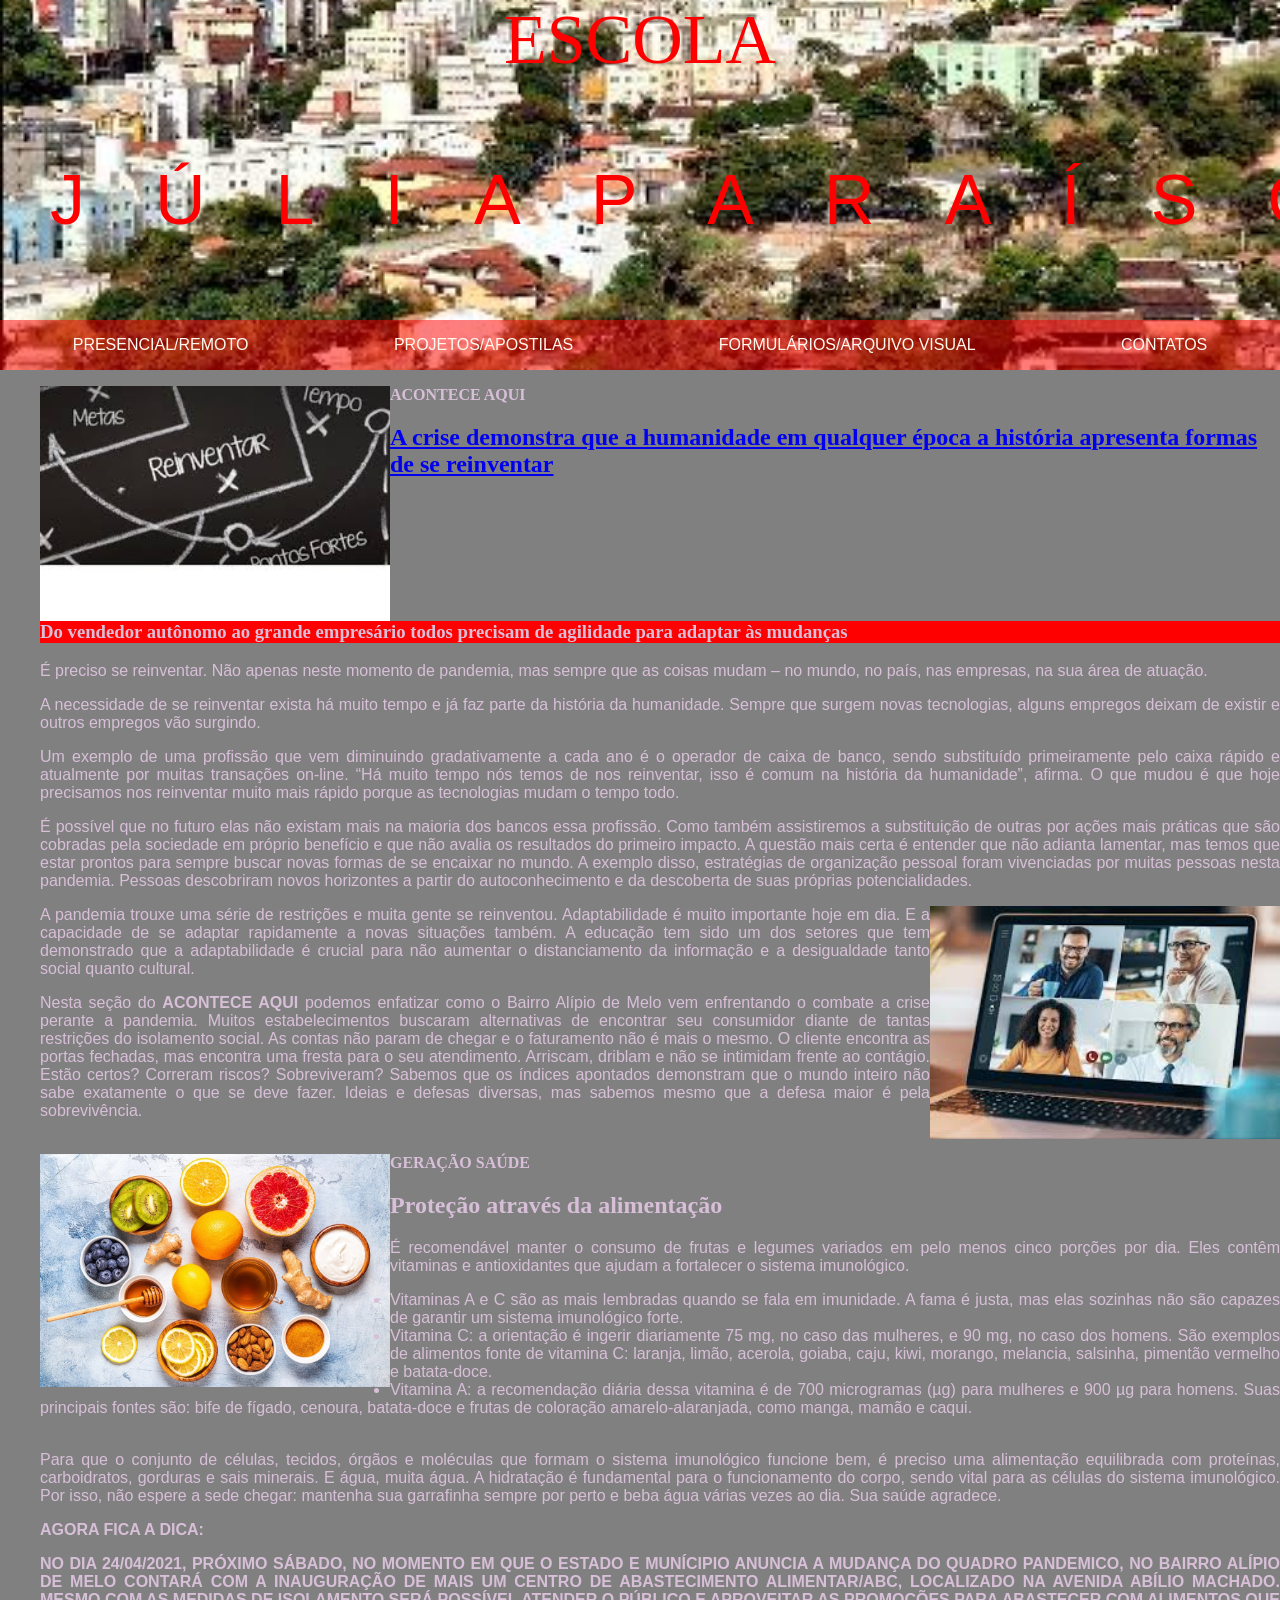
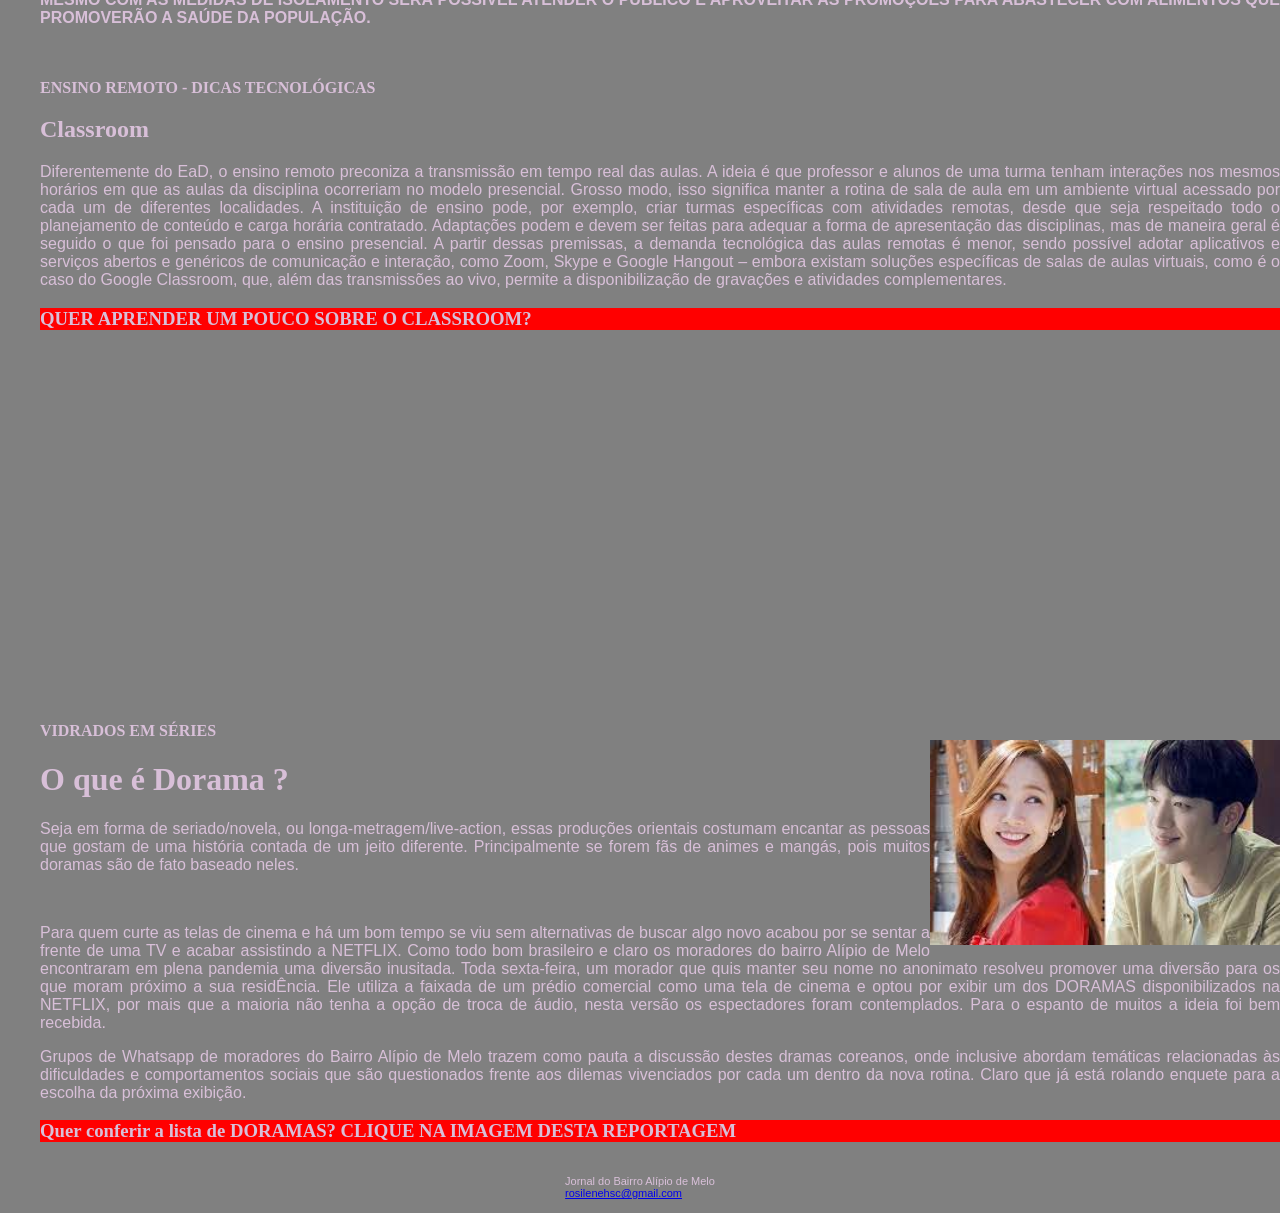
==== index.html @ 68578845 "ALTERAÇÃO NOME DO SITE E TÍTULO DO PROJETO" ====
<!DOCTYPE html>
<html>
    <head>
        <meta charset="UTF-8">
        <meta name="viewport" content="width=device-width, initial-scale=1">
        <title>EMJPA</title>
        <link rel="stylesheet" href="./styles.css" type="text/css">
    </head>
    <body>
        <!-- cabeçalho da página-->
        <header class="header">
            <div class="logo">
                <spanPORTFÓLIO VIRTUAL<BR>ESCOLA</span>
                <ul  class="mov" >
                    
                    <li>J</li>
                    <li>Ú</li>
                    <li>L</li>
                    <li>I</li>
                    <li>A</li>
                    <br>
                    <li>P</li>
                    <li>A</li>
                    <li>R</li>
                    <li>A</li>
                    <li>Í</li>
                    <li>S</li>
                    <li>O</li>
                </ul>
            </div>
            <nav class="menu">
                <ul>
                    <li><a href="#secao1">PRESENCIAL/REMOTO</a></li>
                    <li><a href="#secao2">PROJETOS/APOSTILAS</a></li>
                    <li><a href="#secao3">FORMULÁRIOS/ARQUIVO VISUAL</a></li>
                    <li><a href="#secao4">CONTATOS</a></li>
                    
                </ul> 
            </nav>  <!--Menu da página-->
        </header>

        <!--Conteúdo Principal da Página-->
        <main>
        <ul>
            <section id="secao1"><strong>ACONTECE AQUI</strong> 

                <div class="alinharElementoAEsquerda">
                    <img src="img/jornal reiventar.jfif" aling="alinharElementoAEsquerda" />
                </div>
                    <a href="https://www.correiobraziliense.com.br/euestudante/trabalho-e-formacao/2021/01/4902295-conheca-as-profissoes-em-alta-mais-impulsionadas-pela-pandemia.html">    
                        <h1>A crise demonstra que a humanidade em qualquer época a história apresenta formas de se reinventar</h1>
                    </a>
                    <h3>Do vendedor autônomo ao grande empresário todos precisam de agilidade para adaptar às mudanças</h3>
                    <p>É preciso se reinventar. Não apenas neste momento de pandemia, mas sempre que as coisas mudam – no mundo, no país, nas empresas, na sua área de atuação.</p>
                    <p>A necessidade de se reinventar exista há muito tempo e já faz parte da história da humanidade.
                    Sempre que surgem novas tecnologias, alguns empregos deixam de existir e outros empregos vão surgindo.</p>
                    <p>Um exemplo de uma profissão que vem diminuindo gradativamente a cada ano é o operador de caixa de banco, sendo substituído primeiramente pelo caixa rápido e atualmente por muitas transações on-line.
                    “Há muito tempo nós temos de nos reinventar, isso é comum na história da humanidade”, afirma. O que mudou é que hoje precisamos nos reinventar muito mais rápido porque as tecnologias mudam o tempo todo. </p>
                    <p>É possível que no futuro elas não existam mais na maioria dos bancos essa profissão. Como também assistiremos a substituição de outras por ações mais práticas que são cobradas pela sociedade em próprio benefício e que não avalia os resultados do primeiro impacto.
                    A questão mais certa é entender que não adianta lamentar, mas temos que estar prontos para sempre buscar novas formas de se encaixar no mundo. A exemplo disso, estratégias de organização pessoal foram vivenciadas por muitas pessoas nesta pandemia. Pessoas descobriram novos horizontes a partir do autoconhecimento e da descoberta de suas próprias potencialidades.</p>
                    <img src="img/jornal reiventar 2.jfif" aling="alinharElementoADireita"/>
                    <p>A pandemia trouxe uma série de restrições e muita gente se reinventou.
                    Adaptabilidade é muito importante hoje em dia. E a capacidade de se adaptar rapidamente a novas situações também. 
                    A educação tem sido um dos setores que tem demonstrado que a adaptabilidade é crucial para não aumentar o distanciamento da informação e a desigualdade tanto social quanto cultural.</p>
                    <p>Nesta seção do <strong>ACONTECE AQUI</strong> podemos enfatizar como o Bairro Alípio de Melo vem enfrentando o combate a crise perante a pandemia. Muitos estabelecimentos buscaram alternativas de encontrar seu consumidor diante de tantas restrições do isolamento social.
                    As contas não param de chegar e o faturamento não é mais o mesmo. O cliente encontra as portas fechadas, mas encontra uma fresta para o seu atendimento. Arriscam, driblam e não se intimidam frente ao contágio. Estão certos? Correram riscos? Sobreviveram?
                    Sabemos que os índices apontados demonstram que o mundo inteiro não sabe exatamente o que se deve fazer. Ideias e defesas diversas, mas sabemos mesmo que a defesa maior é pela sobrevivência.</p> 
                </section>

                <br>

                
            <section id="secao2"><strong>GERAÇÃO SAÚDE</strong>
                <div class="alinharElementoAEsquerda">
                    <a href="https://www.maeterra.com.br/alimenteamudanca/nutricao/7-dicas-para-ativar-a-imunidade-natural.html?gclsrc=aw.ds&&gclid=CjwKCAjw7diEBhB-EiwAskVi1wBB4KJpUrqCkae4dwaUxHjl8xmi_ydXGbV0v-B28-kMGLrq1vDW1BoCeTsQAvD_BwE">
                        <img src="img/alimentos-imunidade.jpg" aling="alinharElementoAEsquerda"/>
                    </a>
                </div>
                <h1>Proteção através da alimentação</h1>
                    <p>É recomendável manter o consumo de frutas e legumes variados em pelo menos cinco porções por dia. Eles contêm vitaminas e antioxidantes que ajudam a fortalecer o sistema imunológico.</p>
 
                    <li>  Vitaminas A e C são as mais lembradas quando se fala em imunidade. A fama é justa, mas elas sozinhas não são capazes de garantir um sistema imunológico forte. </li>
                     
                    <li>  Vitamina C: a orientação é ingerir diariamente 75 mg, no caso das mulheres, e 90 mg, no caso dos homens. São exemplos de alimentos fonte de vitamina C: laranja, limão, acerola, goiaba, caju, kiwi, morango, melancia, salsinha, pimentão vermelho e batata-doce.</li>
                     
                    <li>  Vitamina A: a recomendação diária dessa vitamina é de 700 microgramas (µg) para mulheres e 900 µg para homens. Suas principais fontes são: bife de fígado, cenoura, batata-doce e frutas de coloração amarelo-alaranjada, como manga, mamão e caqui. </li>
                     
                    <br>
                    <p>  Para que o conjunto de células, tecidos, órgãos e moléculas que formam o sistema imunológico funcione bem, é preciso uma alimentação equilibrada com proteínas, carboidratos, gorduras e sais minerais. 
                     
                    E água, muita água. A hidratação é fundamental para o funcionamento do corpo, sendo vital para as células do sistema imunológico. Por isso, não espere a sede chegar: mantenha sua garrafinha sempre por perto e beba água várias vezes ao dia. Sua saúde agradece.</p>
                    <p><strong>AGORA FICA A DICA:</strong></p>
                    <p><strong>NO DIA 24/04/2021, PRÓXIMO SÁBADO, NO MOMENTO EM QUE O ESTADO E MUNÍCIPIO ANUNCIA A MUDANÇA DO QUADRO PANDEMICO, NO BAIRRO ALÍPIO DE MELO CONTARÁ COM A INAUGURAÇÃO DE MAIS UM CENTRO DE ABASTECIMENTO ALIMENTAR/ABC, LOCALIZADO NA AVENIDA ABÍLIO MACHADO.
                        MESMO COM AS MEDIDAS DE ISOLAMENTO SERÁ POSSÍVEL ATENDER O PÚBLICO E APROVEITAR AS PROMOÇÕES PARA ABASTECER COM ALIMENTOS QUE PROMOVERÃO A SAÚDE DA POPULAÇÃO.
                    </strong></p>
                </section>
               
                <br> <br>

            <section id="secao3"><strong> ENSINO REMOTO - DICAS TECNOLÓGICAS</strong> 
                <h1>Classroom</h1>
                    <p>Diferentemente do EaD, o ensino remoto preconiza a transmissão em tempo real das aulas. A ideia é que professor e alunos de uma turma tenham interações nos mesmos horários em que as aulas da disciplina ocorreriam no modelo presencial. Grosso modo, isso significa manter a rotina de sala de aula em um ambiente virtual acessado por cada um de diferentes localidades.

                    A instituição de ensino pode, por exemplo, criar turmas específicas com atividades remotas, desde que seja respeitado todo o planejamento de conteúdo e carga horária contratado. Adaptações podem e devem ser feitas para adequar a forma de apresentação das disciplinas, mas de maneira geral é seguido o que foi pensado para o ensino presencial.
                    
                    A partir dessas premissas, a demanda tecnológica das aulas remotas é menor, sendo possível adotar aplicativos e serviços abertos e genéricos de comunicação e interação, como Zoom, Skype e Google Hangout – embora existam soluções específicas de salas de aulas virtuais, como é o caso do Google Classroom, que, além das transmissões ao vivo, permite a disponibilização de gravações e atividades complementares.</p>
                    
                    <h3>QUER APRENDER UM POUCO SOBRE O CLASSROOM?
                        <a href="https://www.youtube.com/channel/UC4iYGmv2Z0YTS4i7LQANoNw">CLIQUE AQUI</a> </h3>
              
                    
                    <iframe width="560" height="315" src="https://www.youtube.com/embed/dgn2TLfT-yI" title="YouTube video player" frameborder="0" allow="accelerometer; autoplay; clipboard-write; encrypted-media; gyroscope; picture-in-picture" allowfullscreen></iframe>

                    <br> <br><br> <br>



            </section>
                
            <section id="secao4"> <strong>VIDRADOS EM SÉRIES</strong> 
                <div class="alinharElementoADireita">
                    <a href="https://www.aficionados.com.br/melhores-doramas-romanticos/">
                        <img src="img/DORAMA.jfif" aling="alinharElementoADireita"/>
                    </a>
                </div>
            </section>
                <h1>O que é Dorama ?</h1>
                <p>Seja em forma de seriado/novela, ou longa-metragem/live-action, essas produções orientais costumam encantar as pessoas que gostam de uma história contada de um jeito diferente. Principalmente se forem fãs de animes e mangás, pois muitos doramas são de fato baseado neles.</p>
                <br>
                <p>Para quem curte as telas de cinema e há um bom tempo se viu sem alternativas de buscar algo novo acabou por se sentar a frente de uma TV e acabar assistindo a NETFLIX. Como todo bom brasileiro e claro os moradores do bairro Alípio de Melo encontraram em plena pandemia uma diversão
                inusitada. Toda sexta-feira, um morador que quis manter seu nome no anonimato resolveu promover uma diversão para os que moram próximo a sua residÊncia. Ele utiliza a faixada de um prédio comercial como uma tela de cinema e optou por exibir um dos DORAMAS disponibilizados na NETFLIX, 
                por mais que a maioria não tenha a opção de troca de áudio, nesta versão os espectadores foram contemplados. Para o espanto de muitos a ideia foi bem recebida.  
                </p>
                <p>Grupos de Whatsapp de moradores do Bairro Alípio de Melo trazem como pauta a discussão destes dramas coreanos, onde inclusive abordam temáticas relacionadas às dificuldades e comportamentos sociais que são questionados frente aos dilemas vivenciados por cada um dentro da nova rotina.
                Claro que já está rolando enquete para a escolha da próxima exibição.  </p>
                <h3>Quer conferir a lista de DORAMAS? CLIQUE NA IMAGEM DESTA REPORTAGEM
                <a href="https://doramaresenhas.com/2020/11/09/doramas-dublados-no-netflix-as-boas-e-as-que-podem-melhorar/">CLIQUE AQUI</a> </h3>
        </ul>
        </main>

                
        <!--Rodapé de página-->
        <footer>
            
            <p>Jornal do Bairro Alípio de Melo <br>
            <a href="mailto:rosilenehsc@gmail.com">rosilenehsc@gmail.com</a></p>
        </footer>
       
    </body>

</html>
---- styles.css ----
body{
    width: 100%;
    height: 100%;
    margin: 0;
    padding: 0;
    background-color: gray;
    color: thistle;
}

header{
    width: 100%;
    height: 50%;
    min-height: 50px;
    background-image:url(img/Alipio\ de\ Melo.jpg) ;
    background-size: cover;
    background-position: center;
    display: flex;
    flex-direction: column;
    position: relative;
}
nav{
    width: 100%;
    display: flex;
    align-items: center;
    justify-content: space-between;
    background-color: rgba(255,0,0, 0.5);
}
nav ul{
    box-sizing: border-box;
    display: flex;
    padding: 0;
    list-style-type: none;
    width: 100%;
    flex-direction: row;
    justify-content: space-around;
    
}
nav ul li a {
    text-decoration:none ;
    color:floralwhite;
}
nav ul li a:hover{
    cursor: pointer;
    color:blue; 
    border-bottom: 2px solid blue;
}
header section {
    display: flex;
    align-items: center;
    justify-content: center;
    height: cal(100%-50px);
}
.logo{
    text-align: center;
    font-family:cursive Verdana;
    color: red ;
    text-shadow: 75px red;
    font-size: 70px;
}
.mov {
    display:flex;
}
.mov li{
    display: flex;
    align-items: center;
    list-style: none;
    color:red;
    font-size: 70px;
    letter-spacing: 50px;
    padding: 10px;
    animation:delay 0.5s  linear infinite;
}
@keyframes delay{
    0%{
        color: red;
        text-shadow: none;
    }
    50%{
        color: red;
        text-shadow: none;
    }
    100%{
        color: silver;
        text-shadow: 0 0 7px silver, 0 0 50px gold;
    }
}
ul mov li:nth-child(1){
    animation-delay:0s;
}
ul mov li:nth-child(2){
    animation-delay:0.5s;
}
ul mov li:nth-child(3){
    animation-delay: 1.0s;
}
ul mov li:nth-child(4){
    animation-delay: 1.5s;
}
ul mov li:nth-child(5){
    animation-delay: 2.0s;
}
ul mov li:nth-child(6){
    animation-delay: 2.5s;
}
ul mov li:nth-child(7){
    animation-delay: 3.0s;
}
ul mov li:nth-child(8){
    animation-delay: 3.5s;
}
ul mov li:nth-child(9){
    animation-delay: 4.0s;
}
ul mov li:nth-child(10){
    animation-delay: 4.5s;
}
ul mov li:nth-child(11){
    animation-delay: 5.0s;
}
ul mov li:nth-child(12){
    animation-delay: 5.5s;
}

h1{
    text-decoration: none;
}
h1:hover{
    cursor: pointer;  
    color: red;
}

.aqui{
    background-color: red;
    border:black;
    box-sizing: border-box;
    display: flex;
    padding: 0;
    list-style-type: none;
    width: 100%;
    flex-direction: row;
    justify-content: space-around;
}
.aqui:hover{
    cursor: pointer;
    color:blue; 
    border-bottom: 2px solid blue;
}

.aqui p::after{
    content:counter(CLIQUE AQUI)
}
iframe:active{
    cursor: pointer;
}

.alinharElementoAEsquerda{
    float: left;
    padding-left: 0%;
    width: 350px;
}

img{
    float: right;
    padding: right 0; 
    width: 350px;
}

p{
    text-align: justify;
    font-family: 'Segoe UI', Tahoma, Geneva, Verdana, sans-serif;
}
li{
    text-align: justify;
    font-family: 'Segoe UI', Tahoma, Geneva, Verdana, sans-serif;
}
footer{
    background-color: grey;
    font-family: Verdana, Geneva, Tahoma, sans-serif;
    font-size: 11px;
    padding: 3px;
    align-items: center;
    display: flex;
    justify-content: center;
}
h3{
    width: 100%;
    display: flex;
    background-color: red;
       
}
h3 a {
    text-decoration:none ;
    color:red;
}
h3:hover{
    cursor: pointer;
    color:blue; 
    border-bottom: 2px solid rgb(148, 148, 160);
}
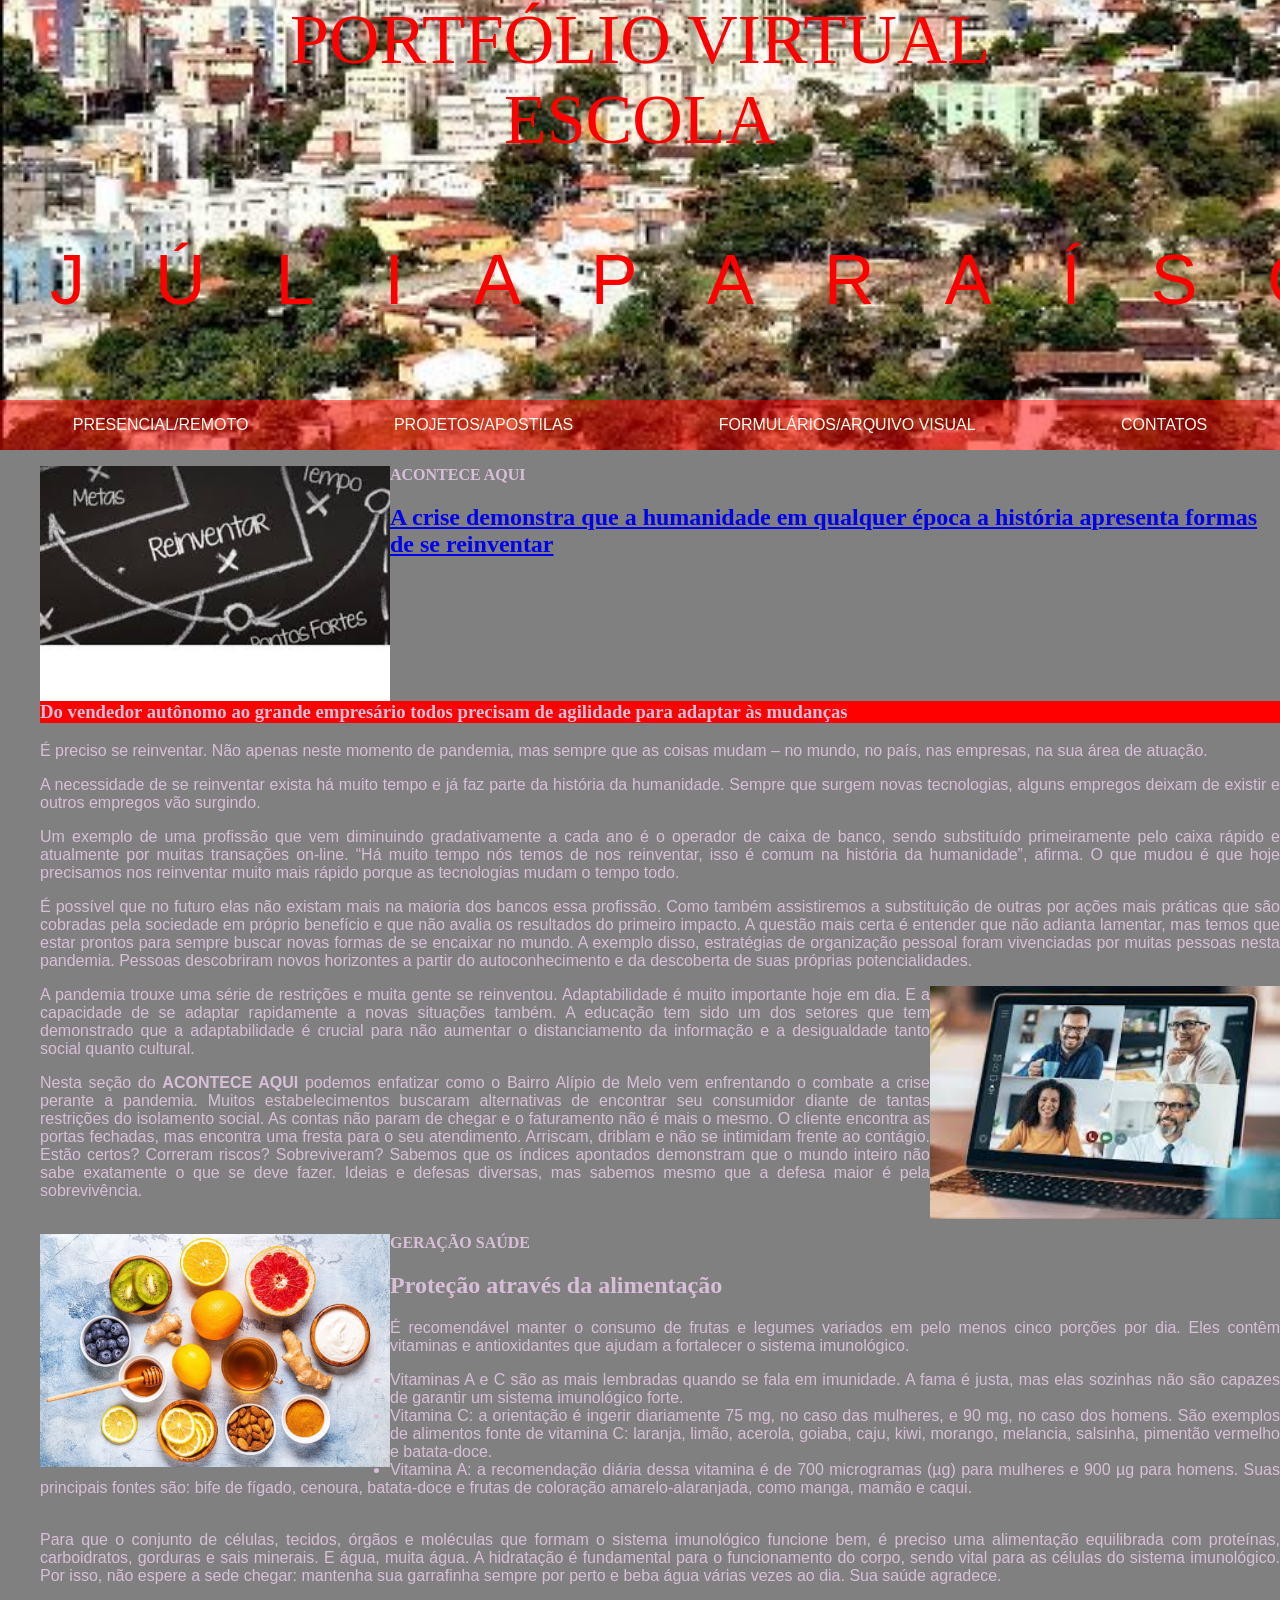
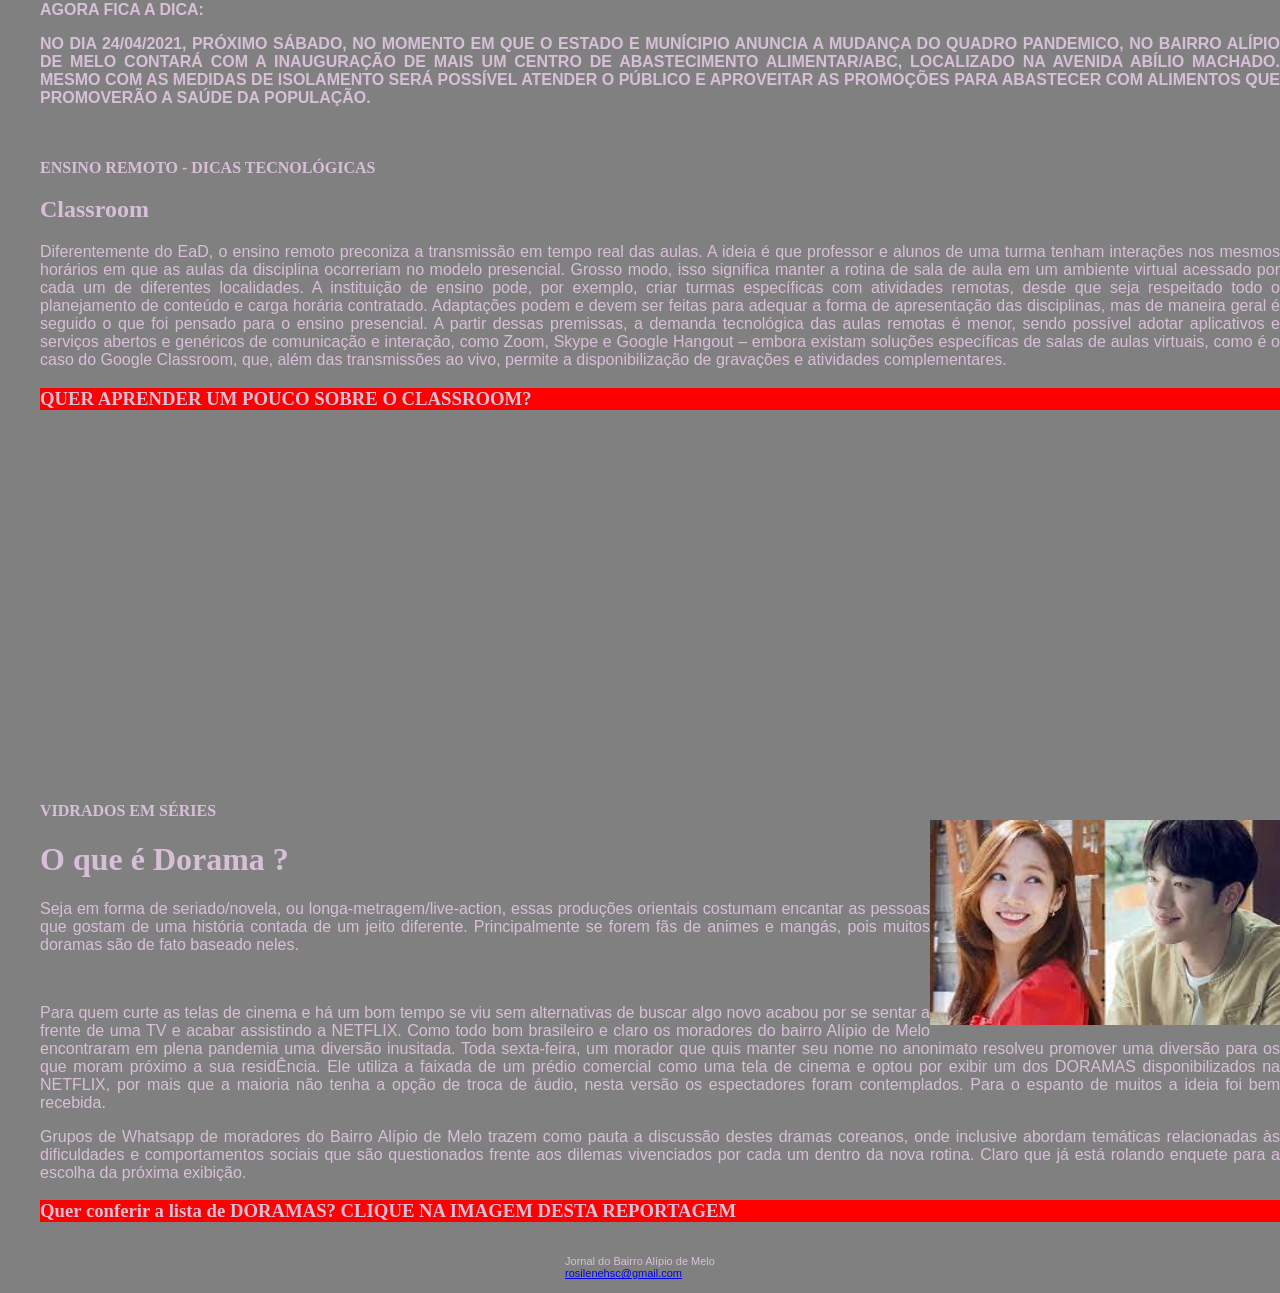
==== commit 5782a17c: "ERRO CÓGIDO DIGITADO ERRADO" ====
--- a/index.html
+++ b/index.html
@@ -10,7 +10,7 @@
         <!-- cabeçalho da página-->
         <header class="header">
             <div class="logo">
-                <spanPORTFÓLIO VIRTUAL<BR>ESCOLA</span>
+                <span>PORTFÓLIO VIRTUAL<BR>ESCOLA</span>
                 <ul  class="mov" >
                     
                     <li>J</li>
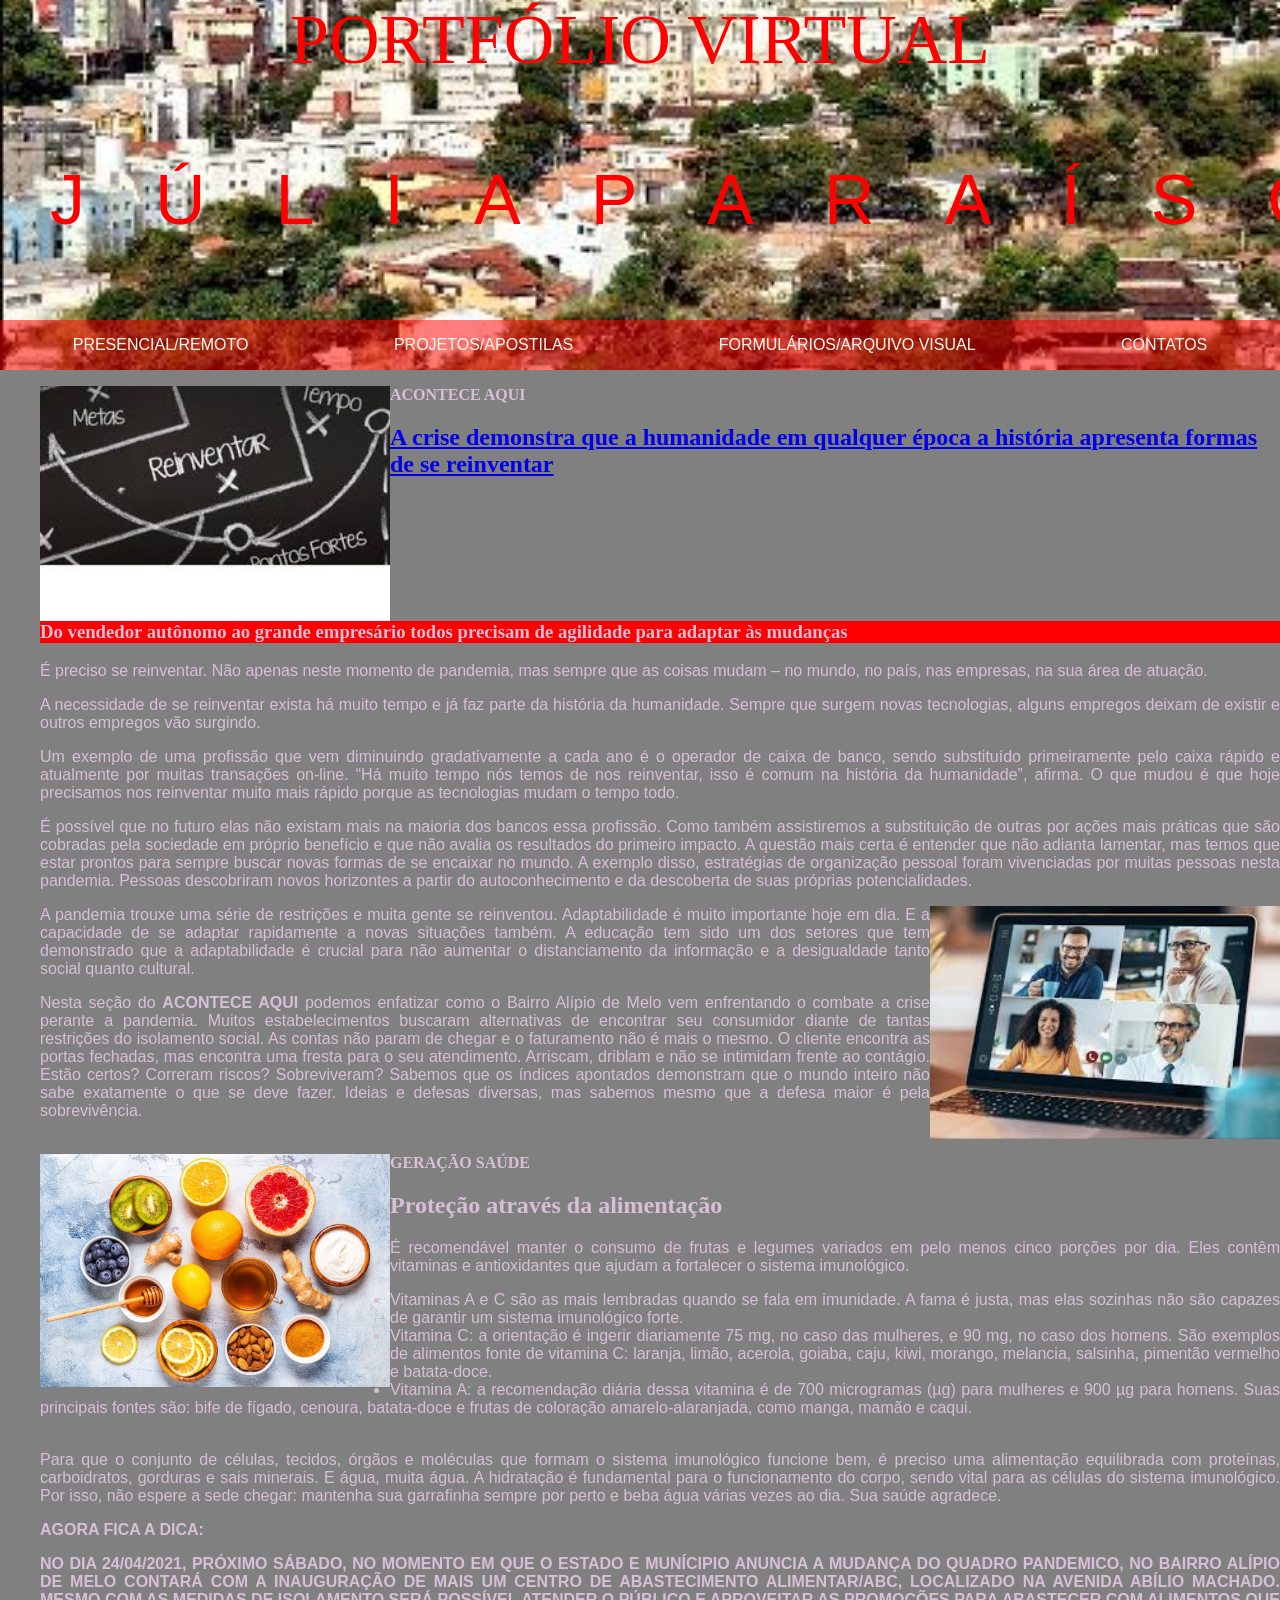
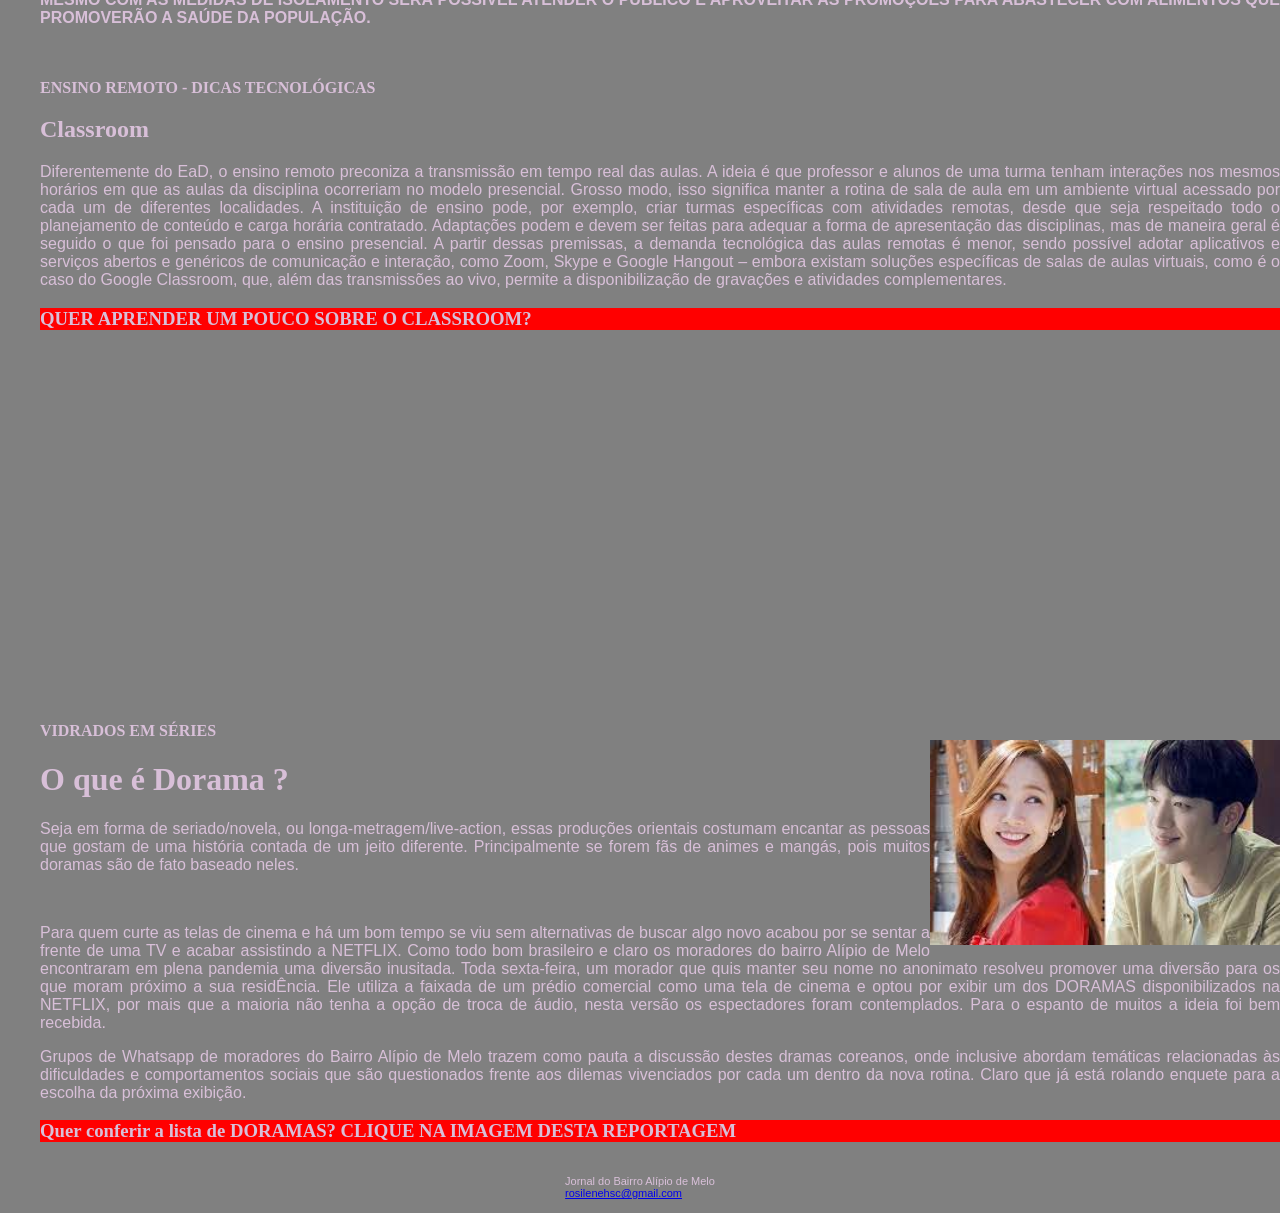
==== commit 79ff156c: "NOME DO PROJETO ALTERAÇÃO DEU ERRO" ====
--- a/index.html
+++ b/index.html
@@ -10,7 +10,7 @@
         <!-- cabeçalho da página-->
         <header class="header">
             <div class="logo">
-                <span>PORTFÓLIO VIRTUAL<BR>ESCOLA</span>
+                <span>PORTFÓLIO VIRTUAL</span>
                 <ul  class="mov" >
                     
                     <li>J</li>
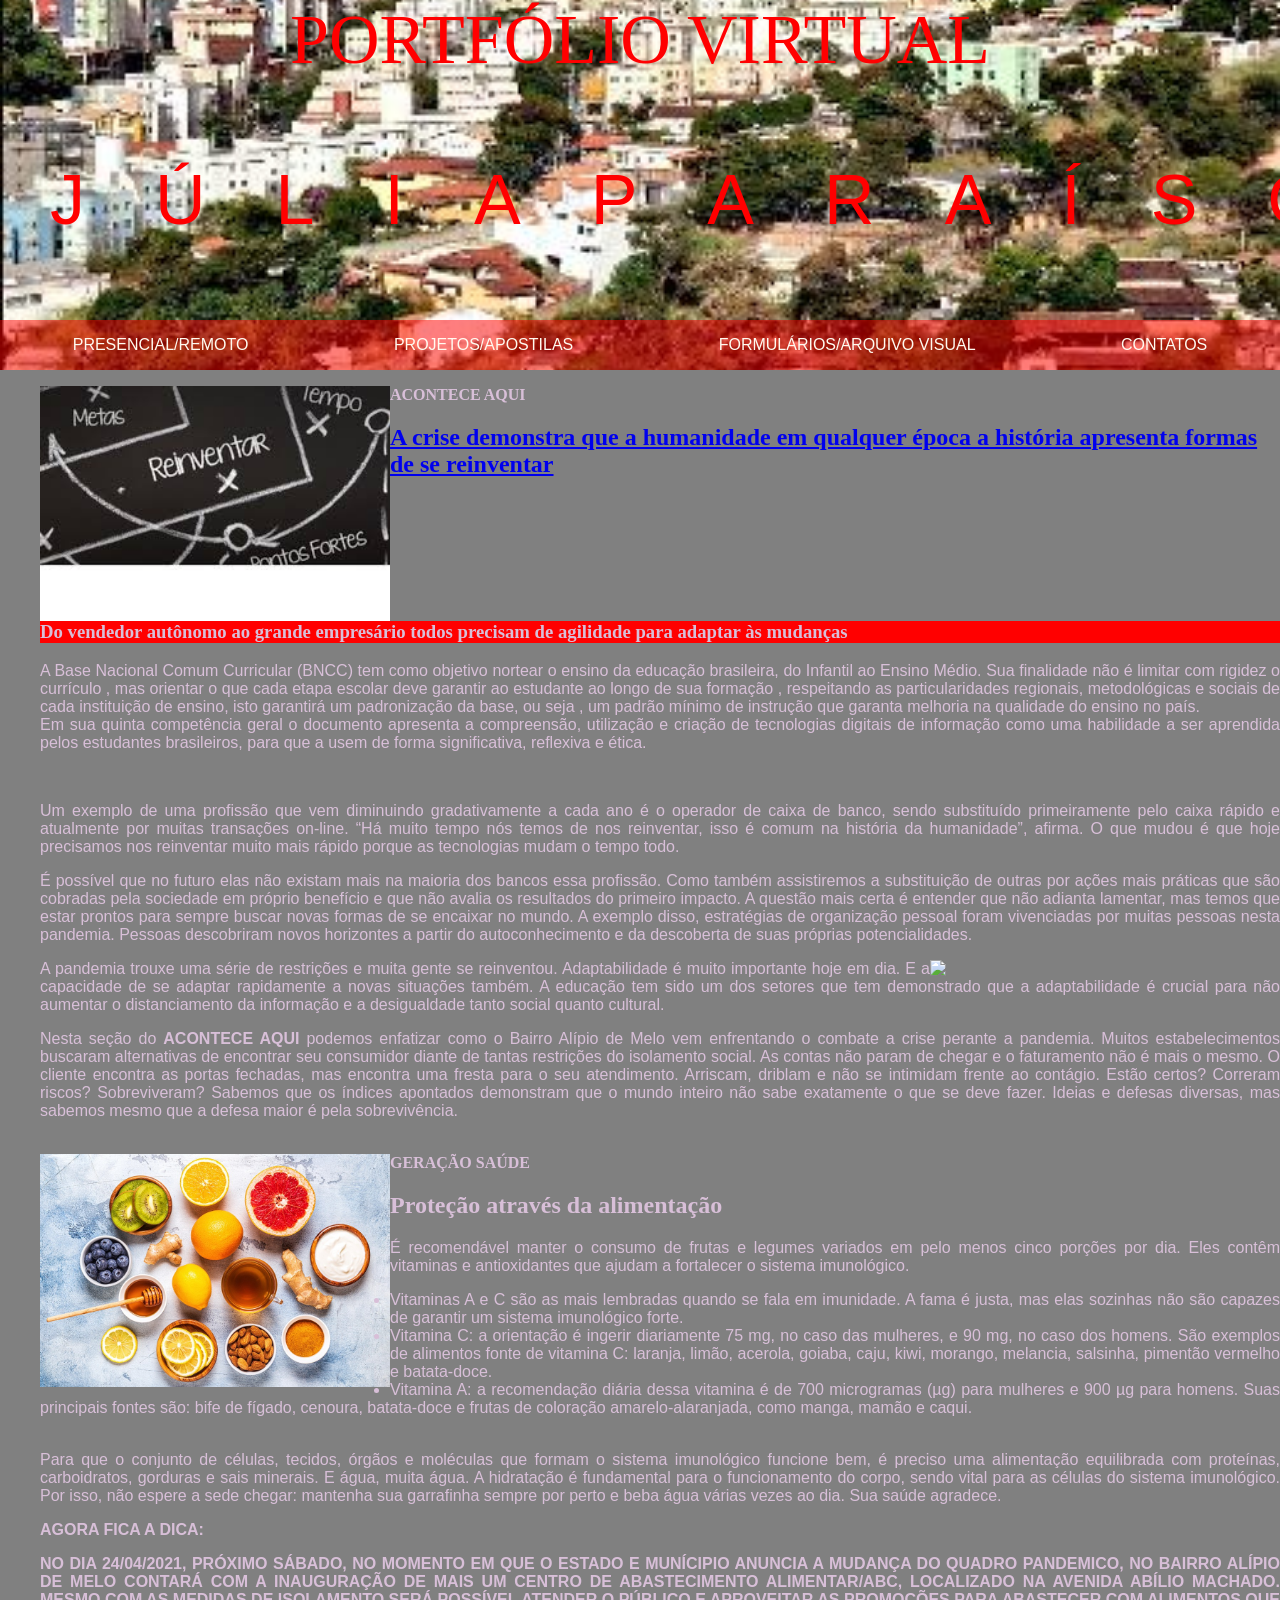
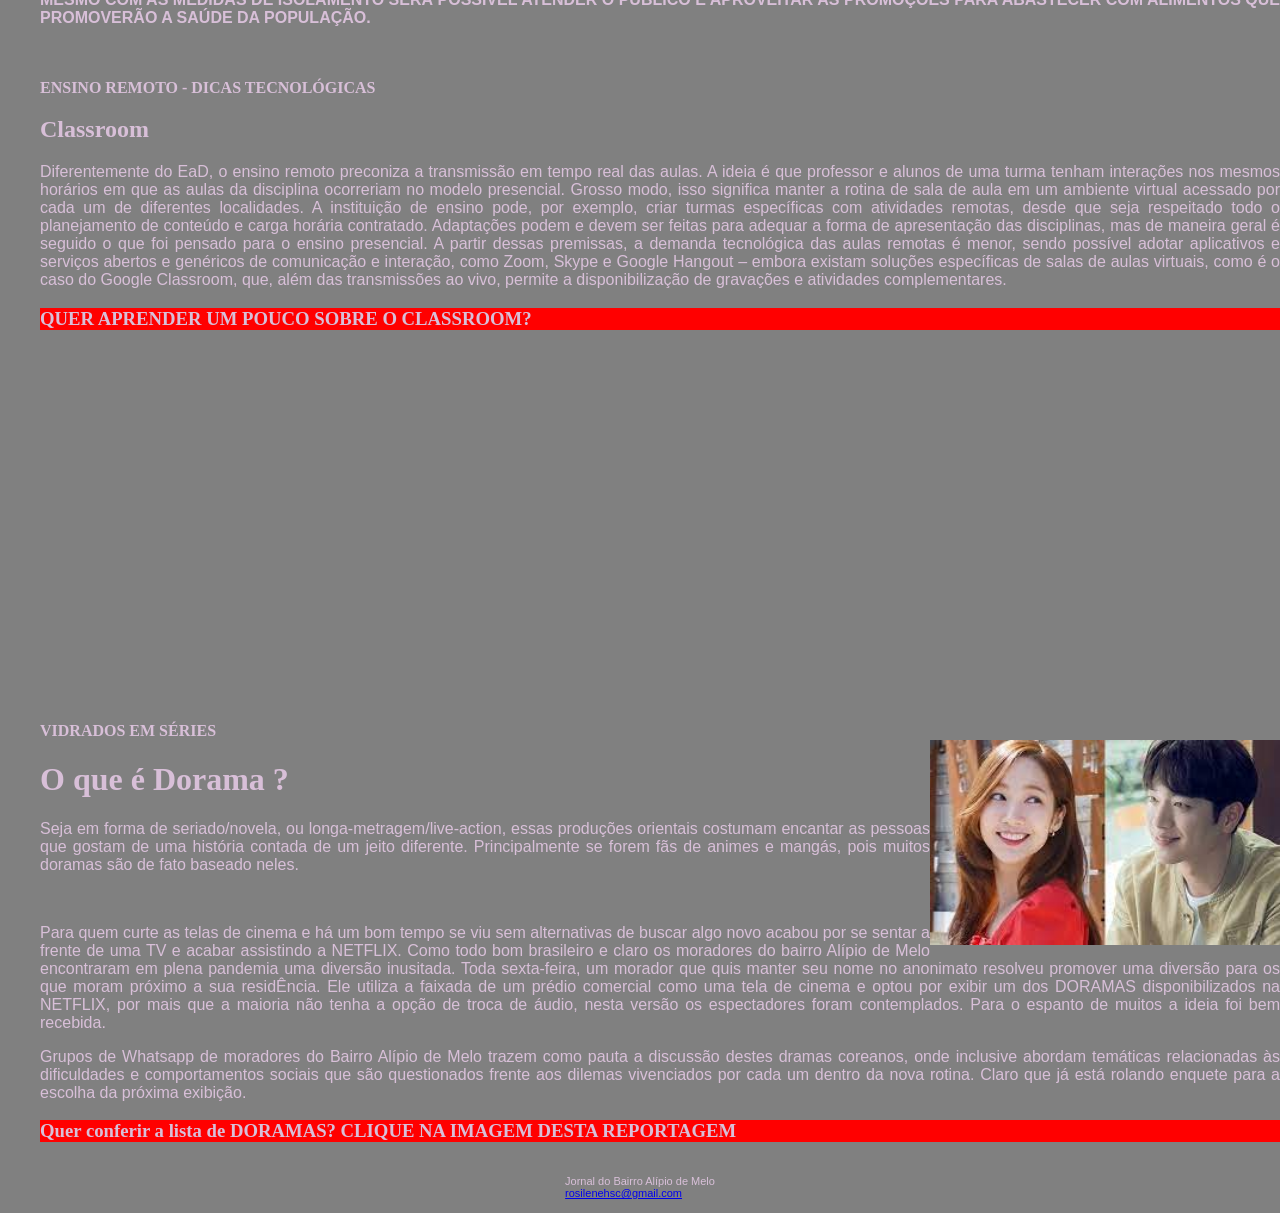
==== commit 66dcac29: "TEXTO ALTERAÇÃO" ====
--- a/index.html
+++ b/index.html
@@ -51,14 +51,24 @@
                         <h1>A crise demonstra que a humanidade em qualquer época a história apresenta formas de se reinventar</h1>
                     </a>
                     <h3>Do vendedor autônomo ao grande empresário todos precisam de agilidade para adaptar às mudanças</h3>
-                    <p>É preciso se reinventar. Não apenas neste momento de pandemia, mas sempre que as coisas mudam – no mundo, no país, nas empresas, na sua área de atuação.</p>
-                    <p>A necessidade de se reinventar exista há muito tempo e já faz parte da história da humanidade.
-                    Sempre que surgem novas tecnologias, alguns empregos deixam de existir e outros empregos vão surgindo.</p>
+                    <p>
+                A Base Nacional Comum Curricular (BNCC) tem como objetivo nortear o ensino da educação brasileira,
+                do Infantil ao Ensino Médio. Sua finalidade não é limitar com rigidez o currículo , mas orientar  
+                o que cada etapa escolar deve garantir ao estudante ao longo de  sua formação , respeitando as 
+                particularidades regionais, metodológicas e sociais de cada instituição de ensino, isto garantirá 
+                um padronização da base, ou seja , um padrão mínimo de instrução que garanta melhoria na qualidade 
+                do ensino no país. 
+                <br>
+                Em sua quinta competência geral o documento apresenta   a compreensão,  utilização  e criação de 
+                tecnologias digitais de informação como uma habilidade a ser aprendida pelos estudantes brasileiros,
+                para que a usem de forma significativa, reflexiva e ética. 
+                </P><br>
+
                     <p>Um exemplo de uma profissão que vem diminuindo gradativamente a cada ano é o operador de caixa de banco, sendo substituído primeiramente pelo caixa rápido e atualmente por muitas transações on-line.
                     “Há muito tempo nós temos de nos reinventar, isso é comum na história da humanidade”, afirma. O que mudou é que hoje precisamos nos reinventar muito mais rápido porque as tecnologias mudam o tempo todo. </p>
                     <p>É possível que no futuro elas não existam mais na maioria dos bancos essa profissão. Como também assistiremos a substituição de outras por ações mais práticas que são cobradas pela sociedade em próprio benefício e que não avalia os resultados do primeiro impacto.
                     A questão mais certa é entender que não adianta lamentar, mas temos que estar prontos para sempre buscar novas formas de se encaixar no mundo. A exemplo disso, estratégias de organização pessoal foram vivenciadas por muitas pessoas nesta pandemia. Pessoas descobriram novos horizontes a partir do autoconhecimento e da descoberta de suas próprias potencialidades.</p>
-                    <img src="img/jornal reiventar 2.jfif" aling="alinharElementoADireita"/>
+                    <img src="img/" aling="alinharElementoADireita"/>
                     <p>A pandemia trouxe uma série de restrições e muita gente se reinventou.
                     Adaptabilidade é muito importante hoje em dia. E a capacidade de se adaptar rapidamente a novas situações também. 
                     A educação tem sido um dos setores que tem demonstrado que a adaptabilidade é crucial para não aumentar o distanciamento da informação e a desigualdade tanto social quanto cultural.</p>
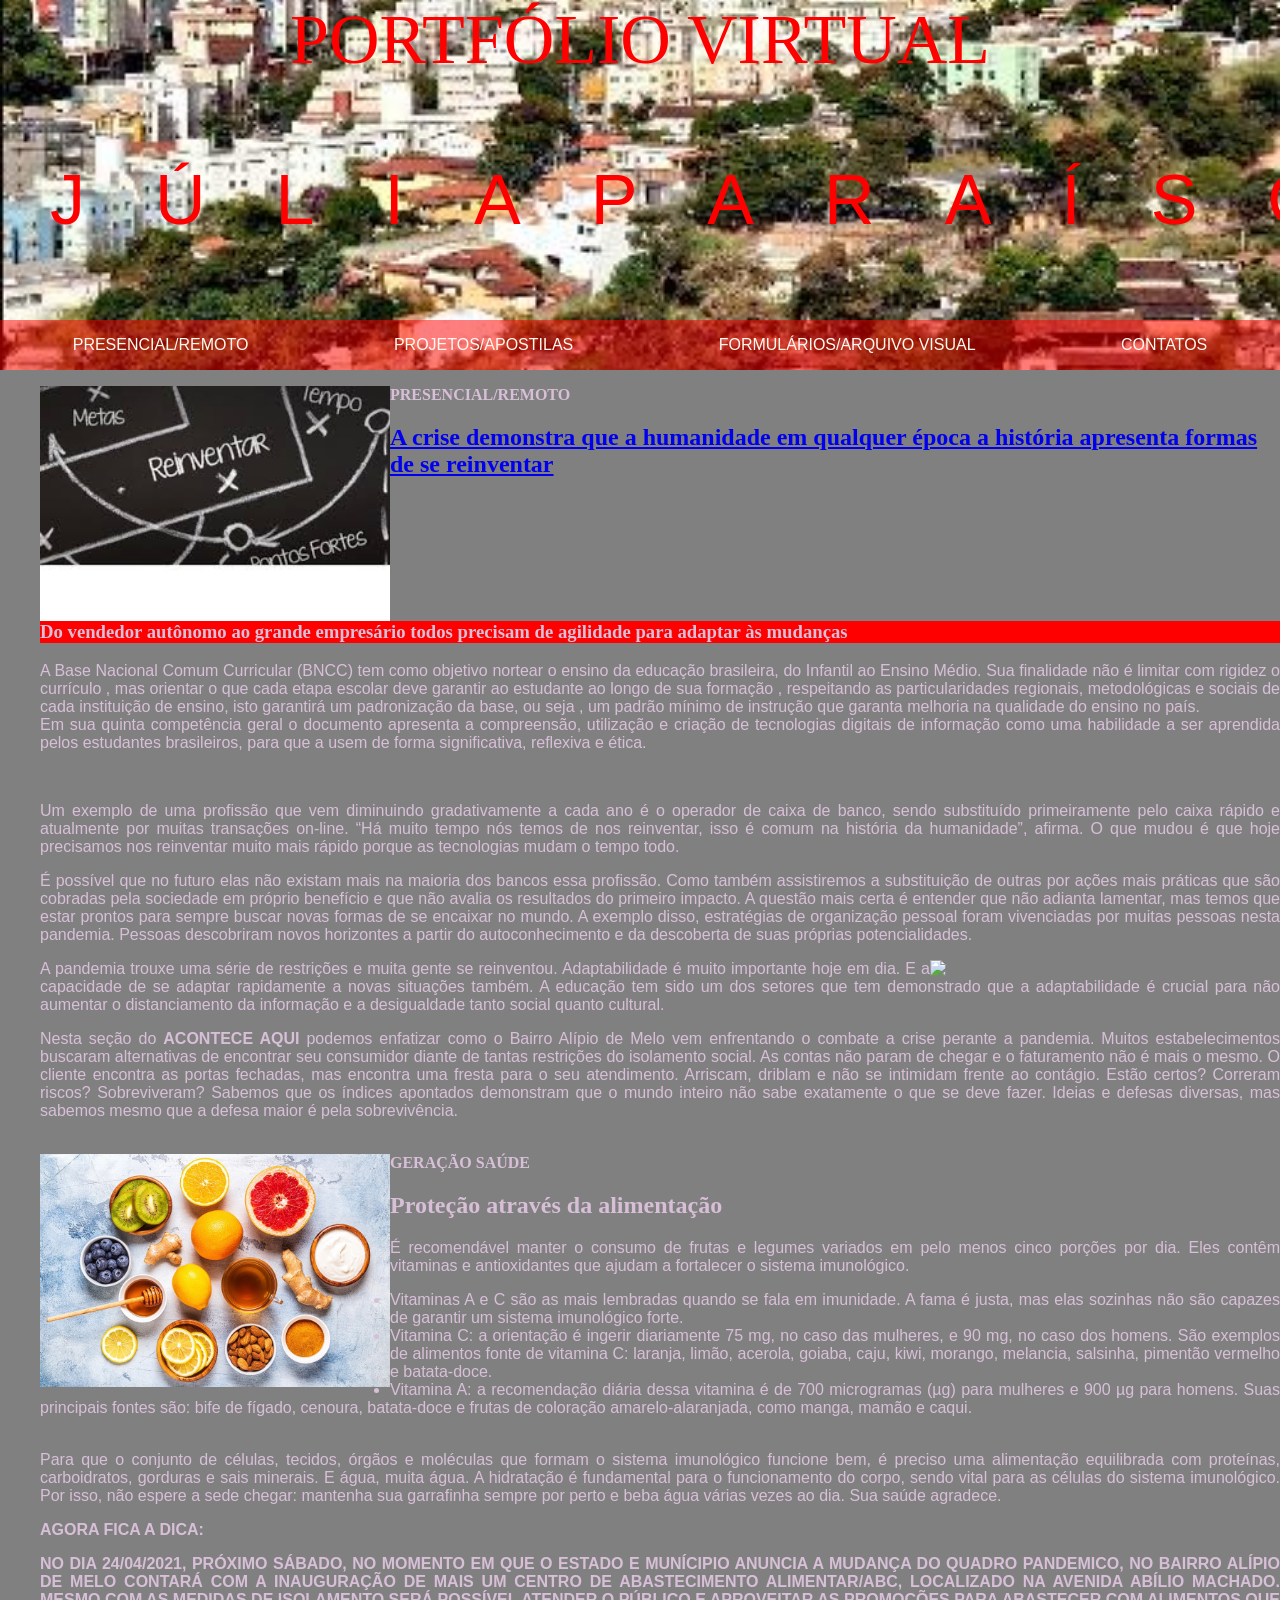
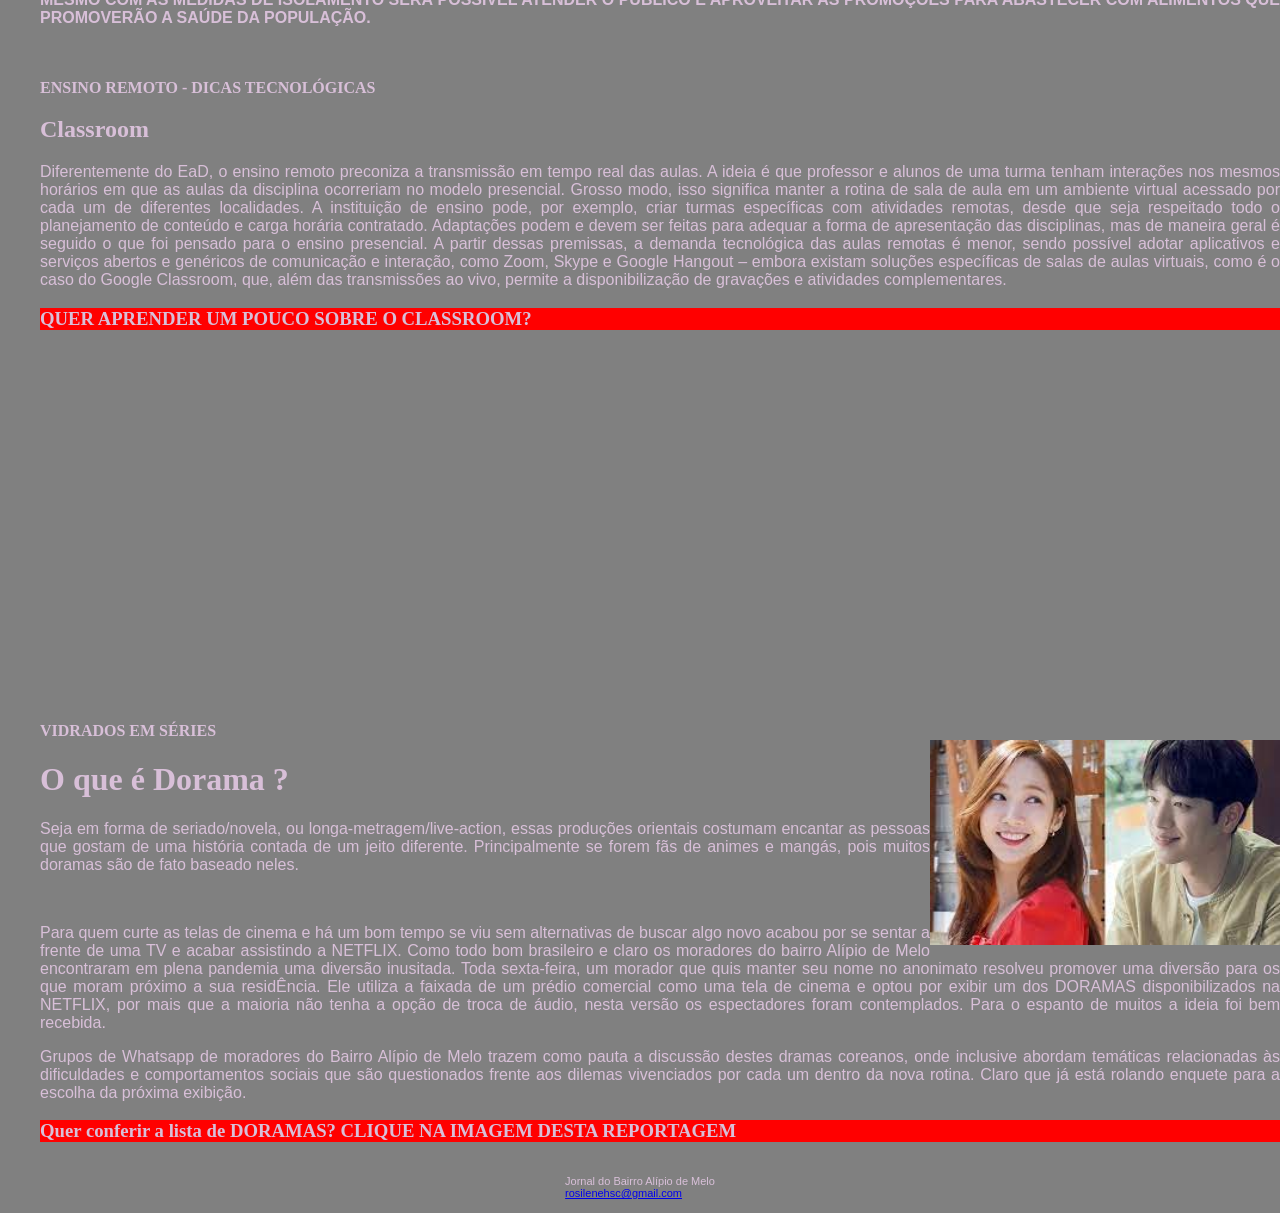
==== commit 0d15ddff: "TEXTO MJDANÇA DE TEXTO" ====
--- a/index.html
+++ b/index.html
@@ -42,7 +42,7 @@
         <!--Conteúdo Principal da Página-->
         <main>
         <ul>
-            <section id="secao1"><strong>ACONTECE AQUI</strong> 
+            <section id="secao1"><strong>PRESENCIAL/REMOTO</strong> 
 
                 <div class="alinharElementoAEsquerda">
                     <img src="img/jornal reiventar.jfif" aling="alinharElementoAEsquerda" />
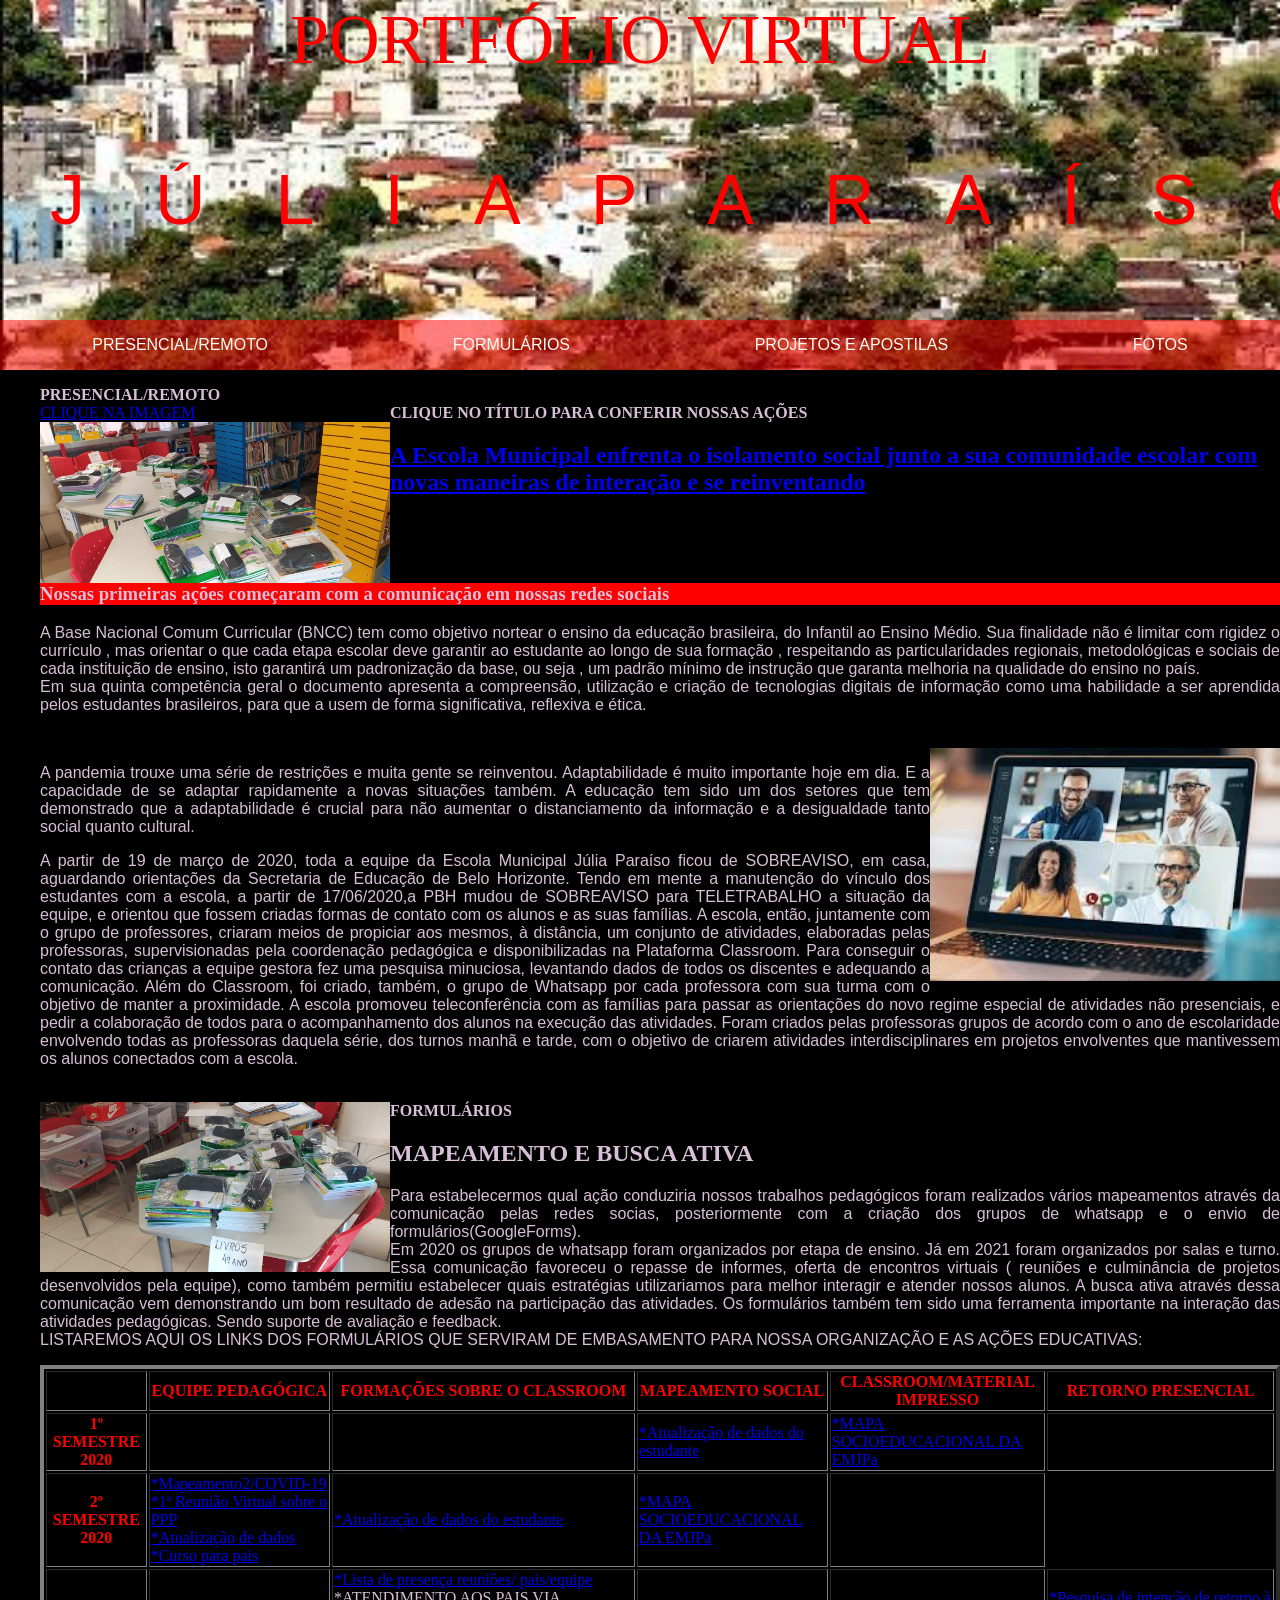
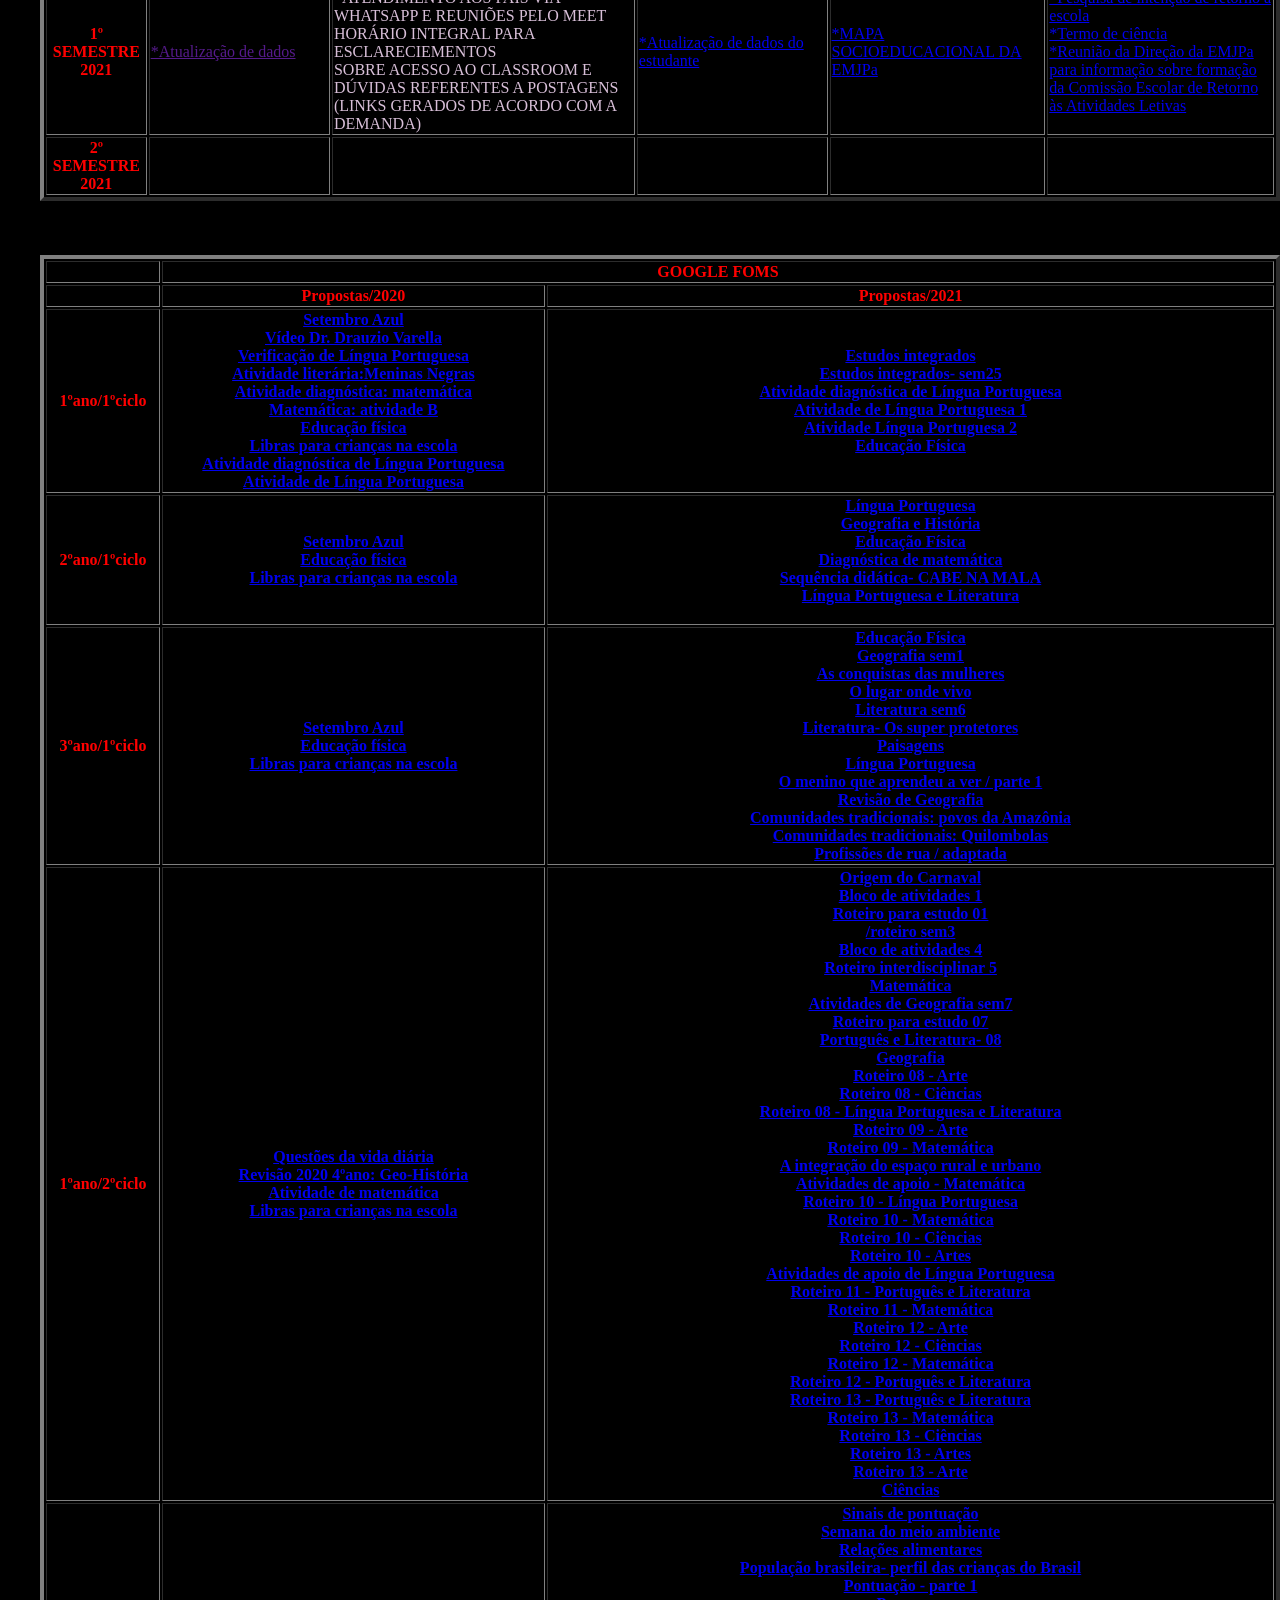
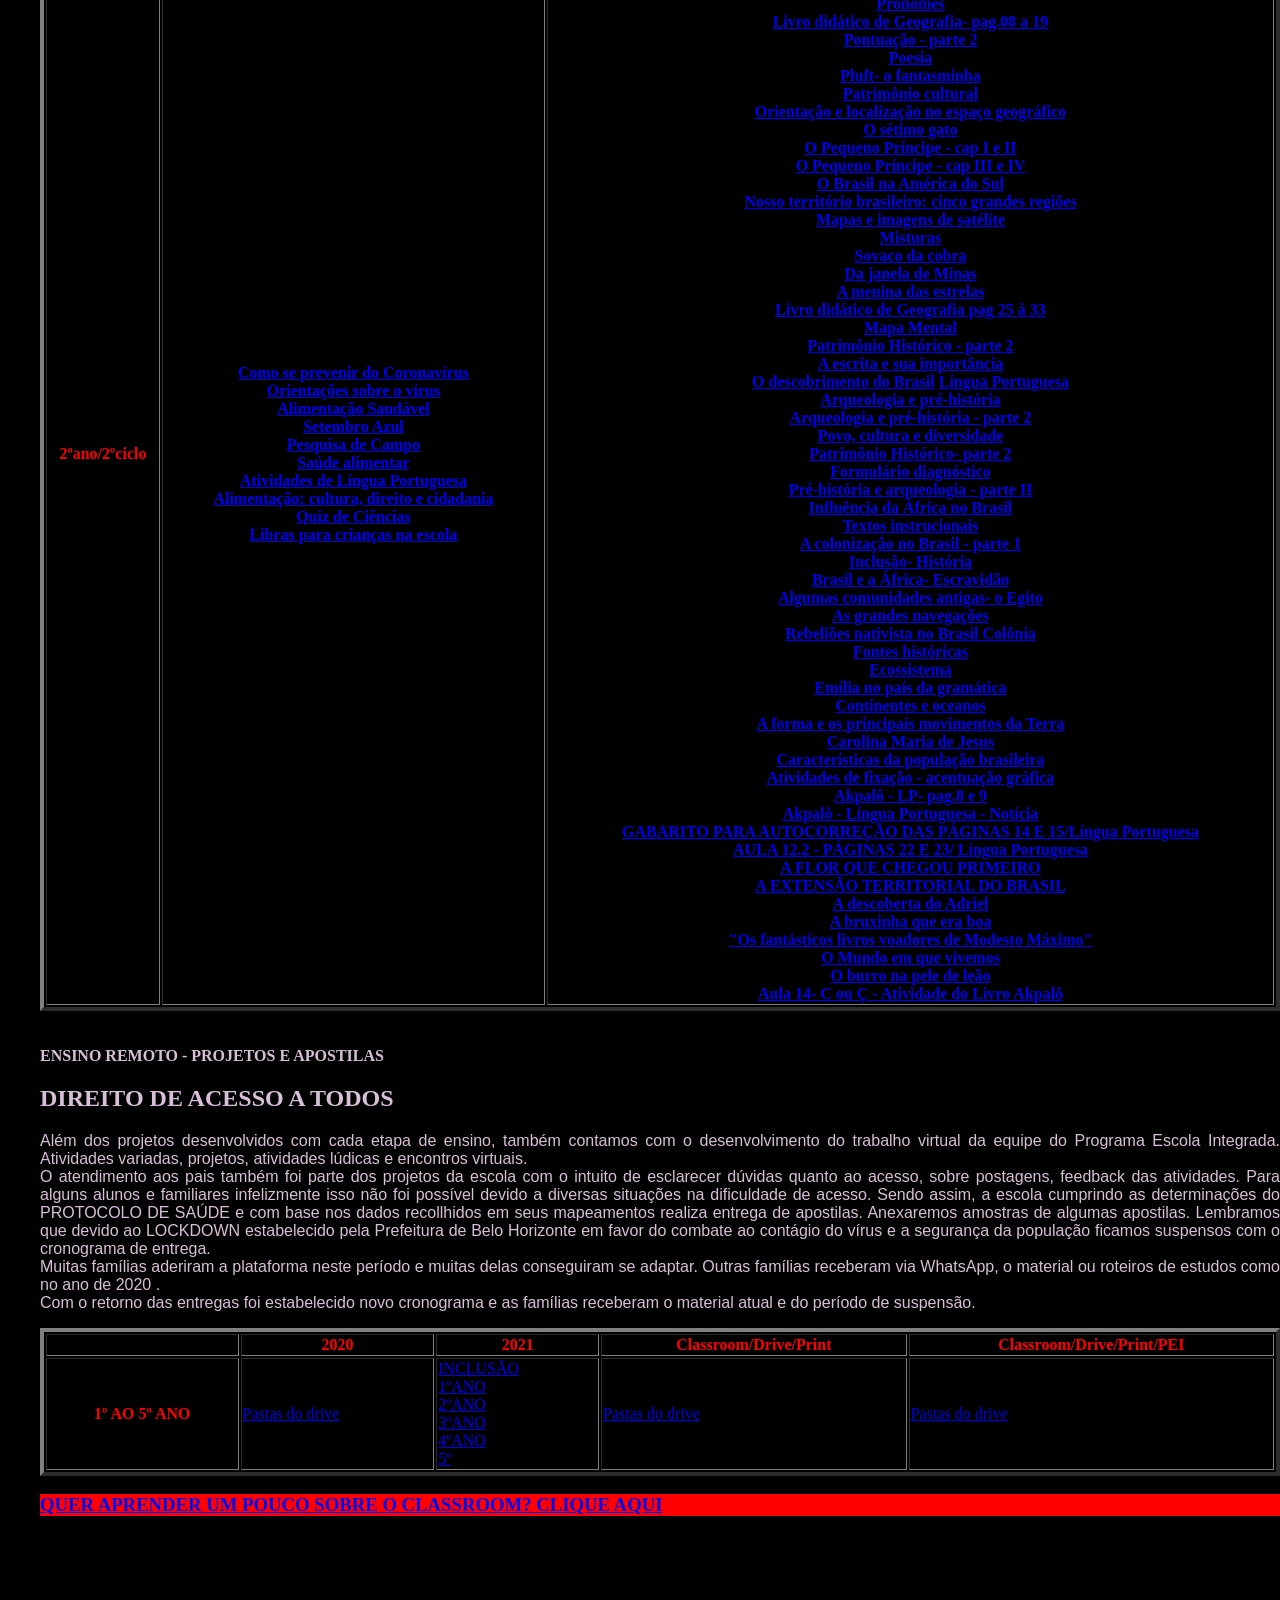
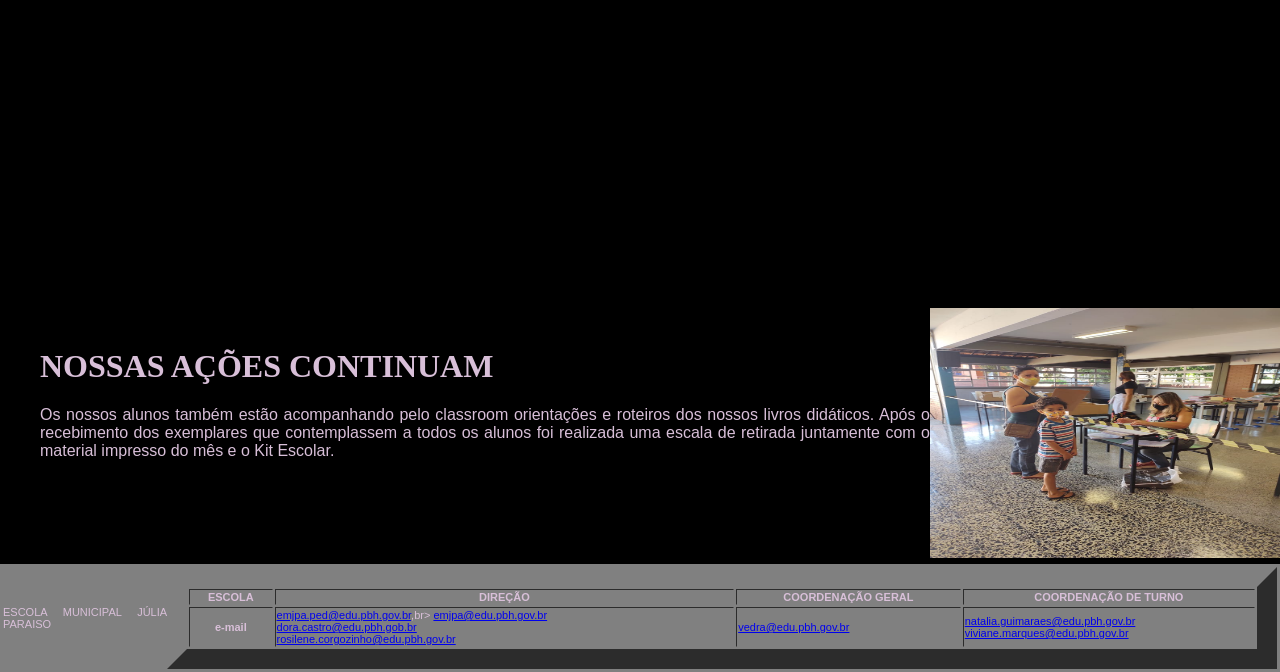
==== commit 4e6b6925: "atualização css e html" ====
--- a/index.html
+++ b/index.html
@@ -31,9 +31,9 @@
             <nav class="menu">
                 <ul>
                     <li><a href="#secao1">PRESENCIAL/REMOTO</a></li>
-                    <li><a href="#secao2">PROJETOS/APOSTILAS</a></li>
-                    <li><a href="#secao3">FORMULÁRIOS/ARQUIVO VISUAL</a></li>
-                    <li><a href="#secao4">CONTATOS</a></li>
+                    <li><a href="#secao2">FORMULÁRIOS</a></li>
+                    <li><a href="#secao3">PROJETOS E APOSTILAS</a></li>
+                    <li><a href="#secao4">FOTOS</a></li>
                     
                 </ul> 
             </nav>  <!--Menu da página-->
@@ -42,81 +42,378 @@
         <!--Conteúdo Principal da Página-->
         <main>
         <ul>
-            <section id="secao1"><strong>PRESENCIAL/REMOTO</strong> 
+            <section id="secao1"><strong>PRESENCIAL/REMOTO</strong><br><strong> CLIQUE NO TÍTULO PARA CONFERIR NOSSAS AÇÕES</strong>
 
                 <div class="alinharElementoAEsquerda">
-                    <img src="img/jornal reiventar.jfif" aling="alinharElementoAEsquerda" />
+                    <a href="https://www.facebook.com/emjuliaparaiso/">CLIQUE NA IMAGEM<img src="img/WhatsApp Image 2021-06-08 at 09.46.19.jpeg" aling="alinharElementoAEsquerda" /></a>
                 </div>
-                    <a href="https://www.correiobraziliense.com.br/euestudante/trabalho-e-formacao/2021/01/4902295-conheca-as-profissoes-em-alta-mais-impulsionadas-pela-pandemia.html">    
-                        <h1>A crise demonstra que a humanidade em qualquer época a história apresenta formas de se reinventar</h1>
+                    <a href="https://www.instagram.com/emjuliaparaiso?r=nametag">   
+                        <h1>A Escola Municipal enfrenta o isolamento social junto a sua comunidade escolar com novas maneiras de interação e se reinventando</h1>
                     </a>
-                    <h3>Do vendedor autônomo ao grande empresário todos precisam de agilidade para adaptar às mudanças</h3>
+                    <h3>Nossas primeiras ações começaram com a comunicação em nossas redes sociais</h3>
                     <p>
-                A Base Nacional Comum Curricular (BNCC) tem como objetivo nortear o ensino da educação brasileira,
-                do Infantil ao Ensino Médio. Sua finalidade não é limitar com rigidez o currículo , mas orientar  
-                o que cada etapa escolar deve garantir ao estudante ao longo de  sua formação , respeitando as 
-                particularidades regionais, metodológicas e sociais de cada instituição de ensino, isto garantirá 
-                um padronização da base, ou seja , um padrão mínimo de instrução que garanta melhoria na qualidade 
-                do ensino no país. 
-                <br>
-                Em sua quinta competência geral o documento apresenta   a compreensão,  utilização  e criação de 
-                tecnologias digitais de informação como uma habilidade a ser aprendida pelos estudantes brasileiros,
-                para que a usem de forma significativa, reflexiva e ética. 
-                </P><br>
-
-                    <p>Um exemplo de uma profissão que vem diminuindo gradativamente a cada ano é o operador de caixa de banco, sendo substituído primeiramente pelo caixa rápido e atualmente por muitas transações on-line.
-                    “Há muito tempo nós temos de nos reinventar, isso é comum na história da humanidade”, afirma. O que mudou é que hoje precisamos nos reinventar muito mais rápido porque as tecnologias mudam o tempo todo. </p>
-                    <p>É possível que no futuro elas não existam mais na maioria dos bancos essa profissão. Como também assistiremos a substituição de outras por ações mais práticas que são cobradas pela sociedade em próprio benefício e que não avalia os resultados do primeiro impacto.
-                    A questão mais certa é entender que não adianta lamentar, mas temos que estar prontos para sempre buscar novas formas de se encaixar no mundo. A exemplo disso, estratégias de organização pessoal foram vivenciadas por muitas pessoas nesta pandemia. Pessoas descobriram novos horizontes a partir do autoconhecimento e da descoberta de suas próprias potencialidades.</p>
-                    <img src="img/" aling="alinharElementoADireita"/>
+                        A Base Nacional Comum Curricular (BNCC) tem como objetivo nortear o ensino da educação brasileira,
+                        do Infantil ao Ensino Médio. Sua finalidade não é limitar com rigidez o currículo , mas orientar  
+                        o que cada etapa escolar deve garantir ao estudante ao longo de  sua formação , respeitando as 
+                        particularidades regionais, metodológicas e sociais de cada instituição de ensino, isto garantirá 
+                        um padronização da base, ou seja , um padrão mínimo de instrução que garanta melhoria na qualidade 
+                        do ensino no país. 
+                        <br>
+                        Em sua quinta competência geral o documento apresenta   a compreensão,  utilização  e criação de 
+                        tecnologias digitais de informação como uma habilidade a ser aprendida pelos estudantes brasileiros,
+                        para que a usem de forma significativa, reflexiva e ética. 
+                        </P><br>
+                        <a href="https://www.facebook.com/emjuliaparaiso/"><img src="img/jornal reiventar 2.jfif" aling="alinharElementoADireita"/></a>
                     <p>A pandemia trouxe uma série de restrições e muita gente se reinventou.
                     Adaptabilidade é muito importante hoje em dia. E a capacidade de se adaptar rapidamente a novas situações também. 
                     A educação tem sido um dos setores que tem demonstrado que a adaptabilidade é crucial para não aumentar o distanciamento da informação e a desigualdade tanto social quanto cultural.</p>
-                    <p>Nesta seção do <strong>ACONTECE AQUI</strong> podemos enfatizar como o Bairro Alípio de Melo vem enfrentando o combate a crise perante a pandemia. Muitos estabelecimentos buscaram alternativas de encontrar seu consumidor diante de tantas restrições do isolamento social.
-                    As contas não param de chegar e o faturamento não é mais o mesmo. O cliente encontra as portas fechadas, mas encontra uma fresta para o seu atendimento. Arriscam, driblam e não se intimidam frente ao contágio. Estão certos? Correram riscos? Sobreviveram?
-                    Sabemos que os índices apontados demonstram que o mundo inteiro não sabe exatamente o que se deve fazer. Ideias e defesas diversas, mas sabemos mesmo que a defesa maior é pela sobrevivência.</p> 
+                    <p class="emjpa"> A partir de 19 de março de 2020, toda  a equipe da Escola Municipal Júlia Paraíso ficou de SOBREAVISO,
+                        em casa, aguardando orientações da Secretaria de Educação de Belo Horizonte. 
+                        Tendo em mente  a manutenção do vínculo dos estudantes com a escola, a partir de 17/06/2020,a  PBH mudou 
+                        de SOBREAVISO para TELETRABALHO a situação da equipe, e orientou que fossem criadas formas de contato com
+                        os alunos e as suas famílias.  A escola, então, juntamente com o grupo de professores, criaram meios de 
+                        propiciar aos mesmos, à distância, um conjunto de atividades, elaboradas pelas professoras, supervisionadas 
+                        pela coordenação pedagógica  e disponibilizadas na Plataforma  Classroom. 
+                        Para conseguir o contato das crianças a equipe gestora fez uma pesquisa minuciosa, levantando dados de todos 
+                        os discentes e adequando a comunicação. Além do Classroom, foi criado, também,  o grupo de Whatsapp por cada
+                        professora com sua turma com o objetivo de manter a proximidade.
+                        A escola promoveu teleconferência com as famílias para passar as orientações do novo  regime especial de atividades 
+                        não presenciais, e pedir a colaboração de todos para o acompanhamento dos alunos na execução das atividades. 
+                        Foram criados pelas  professoras grupos de acordo com o ano de escolaridade envolvendo todas as professoras daquela 
+                        série, dos turnos manhã e tarde, com o objetivo de criarem atividades interdisciplinares em projetos envolventes que 
+                        mantivessem os alunos conectados com a escola.
+                    </p>
+     
                 </section>
 
                 <br>
 
                 
-            <section id="secao2"><strong>GERAÇÃO SAÚDE</strong>
+            <section id="secao2"><strong>FORMULÁRIOS</strong>
                 <div class="alinharElementoAEsquerda">
-                    <a href="https://www.maeterra.com.br/alimenteamudanca/nutricao/7-dicas-para-ativar-a-imunidade-natural.html?gclsrc=aw.ds&&gclid=CjwKCAjw7diEBhB-EiwAskVi1wBB4KJpUrqCkae4dwaUxHjl8xmi_ydXGbV0v-B28-kMGLrq1vDW1BoCeTsQAvD_BwE">
-                        <img src="img/alimentos-imunidade.jpg" aling="alinharElementoAEsquerda"/>
-                    </a>
+                    
+                        <img src="img/WhatsApp Image 2021-06-08 at 09.46.20 (1).jpeg" aling="alinharElementoAEsquerda" width="150" height="170"/>
+                    
                 </div>
-                <h1>Proteção através da alimentação</h1>
-                    <p>É recomendável manter o consumo de frutas e legumes variados em pelo menos cinco porções por dia. Eles contêm vitaminas e antioxidantes que ajudam a fortalecer o sistema imunológico.</p>
- 
-                    <li>  Vitaminas A e C são as mais lembradas quando se fala em imunidade. A fama é justa, mas elas sozinhas não são capazes de garantir um sistema imunológico forte. </li>
-                     
-                    <li>  Vitamina C: a orientação é ingerir diariamente 75 mg, no caso das mulheres, e 90 mg, no caso dos homens. São exemplos de alimentos fonte de vitamina C: laranja, limão, acerola, goiaba, caju, kiwi, morango, melancia, salsinha, pimentão vermelho e batata-doce.</li>
-                     
-                    <li>  Vitamina A: a recomendação diária dessa vitamina é de 700 microgramas (µg) para mulheres e 900 µg para homens. Suas principais fontes são: bife de fígado, cenoura, batata-doce e frutas de coloração amarelo-alaranjada, como manga, mamão e caqui. </li>
-                     
+                <h1>MAPEAMENTO E BUSCA ATIVA</h1>
+                    <p>Para estabelecermos qual ação conduziria nossos trabalhos pedagógicos foram realizados vários mapeamentos através da comunicação pelas redes socias, posteriormente com a criação dos grupos de whatsapp e o envio de formulários(GoogleForms).<br>
+                    Em 2020 os grupos de whatsapp foram organizados por etapa de ensino. Já em 2021 foram organizados por salas e turno.
+                    Essa comunicação favoreceu o repasse de informes, oferta de encontros virtuais ( reuniões e culminância de projetos desenvolvidos pela equipe), como também permitiu estabelecer quais estratégias utilizariamos para melhor interagir e atender nossos alunos.
+                    A busca ativa através dessa comunicação vem demonstrando um bom resultado de adesão na participação das atividades.
+                    Os formulários também tem sido uma ferramenta importante na interação das atividades pedagógicas. Sendo suporte de avaliação e feedback.
                     <br>
-                    <p>  Para que o conjunto de células, tecidos, órgãos e moléculas que formam o sistema imunológico funcione bem, é preciso uma alimentação equilibrada com proteínas, carboidratos, gorduras e sais minerais. 
-                     
-                    E água, muita água. A hidratação é fundamental para o funcionamento do corpo, sendo vital para as células do sistema imunológico. Por isso, não espere a sede chegar: mantenha sua garrafinha sempre por perto e beba água várias vezes ao dia. Sua saúde agradece.</p>
-                    <p><strong>AGORA FICA A DICA:</strong></p>
-                    <p><strong>NO DIA 24/04/2021, PRÓXIMO SÁBADO, NO MOMENTO EM QUE O ESTADO E MUNÍCIPIO ANUNCIA A MUDANÇA DO QUADRO PANDEMICO, NO BAIRRO ALÍPIO DE MELO CONTARÁ COM A INAUGURAÇÃO DE MAIS UM CENTRO DE ABASTECIMENTO ALIMENTAR/ABC, LOCALIZADO NA AVENIDA ABÍLIO MACHADO.
-                        MESMO COM AS MEDIDAS DE ISOLAMENTO SERÁ POSSÍVEL ATENDER O PÚBLICO E APROVEITAR AS PROMOÇÕES PARA ABASTECER COM ALIMENTOS QUE PROMOVERÃO A SAÚDE DA POPULAÇÃO.
-                    </strong></p>
+                    LISTAREMOS AQUI OS LINKS DOS FORMULÁRIOS QUE SERVIRAM DE EMBASAMENTO PARA NOSSA ORGANIZAÇÃO E AS AÇÕES EDUCATIVAS:
+                    </p>
+                    <table border="4" width="100%" height="100%">
+                        <tr>
+                            <th></th>
+                            <th style="color:red;">EQUIPE PEDAGÓGICA</th>
+                            <th style="color:red;">FORMAÇÕES SOBRE O CLASSROOM</th>
+                            <th style="color:red;">MAPEAMENTO SOCIAL</th>
+                            <th style="color:red;">CLASSROOM/MATERIAL IMPRESSO</th>
+                            <th style="color:red;">RETORNO PRESENCIAL</th>
+                            
+            
+                        </tr> 
+                        <tr>
+                            <th style="color:red;">1º SEMESTRE 2020</th>
+                            <td></td>
+                            <td></td>
+                            <td><a href="https://forms.gle/9Ngq3mT2N5uSzrDo7">*Atualização de dados do estudante</a></td>
+                            <td><a href="https://forms.gle/MM4ZM11FwxnTtn2J6">*MAPA SOCIOEDUCACIONAL DA EMJPa</a></td>
+                            <td></td>
+                        </tr>   
+                        <tr>
+                            <th style="color:red;">2º SEMESTRE 2020</th>
+                            <td><a href="https://forms.gle/T6mGXo6VE66F4qsL7">*Mapeamento2/COVID-19</a><br>
+                                <a href="https://forms.gle/dx2nYGqbhSwzFWmF8">*1ª Reunião Virtual sobre o PPP</a><br>
+                                <a href="https://forms.gle/nUTt928WQQrMDAf89" >*Atualização de dados</a>
+                                <a href="https://forms.gle/3fQBhEPFkouvLjAS6">*Curso para pais</a></td>
+                            </td>
+                            <td><a href="https://forms.gle/9Ngq3mT2N5uSzrDo7">*Atualização de dados do estudante</a></td>
+                            <td><a href="https://forms.gle/MM4ZM11FwxnTtn2J6">*MAPA SOCIOEDUCACIONAL DA EMJPa</a></td>
+                            <td></td>
+                        </tr>   
+                        <tr>
+                            <th style="color:red;">1º SEMESTRE 2021</th>
+                            <td><a href="">*Atualização de dados</a></td>
+                            <td><a href="https://forms.gle/ugs6MNt5FEnM89A39">*Lista de presença reuniões/ pais/equipe</a><br>
+                            *ATENDIMENTO AOS PAIS VIA WHATSAPP E REUNIÕES PELO MEET HORÁRIO INTEGRAL PARA ESCLARECIEMENTOS <br>
+                            SOBRE ACESSO AO CLASSROOM E DÚVIDAS REFERENTES A POSTAGENS (LINKS GERADOS DE ACORDO COM A DEMANDA) </td>
+                            <td><a href="https://forms.gle/9Ngq3mT2N5uSzrDo7">*Atualização de dados do estudante</a></td>
+                            <td><a href="https://forms.gle/MM4ZM11FwxnTtn2J6">*MAPA SOCIOEDUCACIONAL DA EMJPa</a></td>
+                            <td><a href="https://forms.gle/AGSFoRkvthEjqfLw6">*Pesquisa de intenção de retorno à escola</a><br>
+                                <a href="https://forms.gle/phkZYrF3QhJquiYp8">*Termo de ciência</a><br>
+                            <a href="https://forms.gle/o8EqZMdZQkufWcsj9">*Reunião da Direção da EMJPa para informação sobre formação da Comissão Escolar de Retorno às Atividades Letivas</a><br>
+                           </td>
+                            
+                        </tr>
+                        <tr>
+                            <th style="color:red;">2º SEMESTRE 2021</th>
+                            <td></td>
+                            <td></td>
+                            <td></td>
+                            <td></td>
+                            <td></td>
+                        </tr>      
+            
+                    </table >
+            
+                    <br><br><br>
+            
+                    <table border="4" width="100%" height="100%">
+                        <tr>
+                            <th></th>
+                            <th style="color:red;" colspan="3">GOOGLE FOMS</th>
+                            
+                        </tr>
+            
+                        <tr>
+                            <th></th>
+                            <th style="color:red;">Propostas/2020</th>
+                            <th style="color:red;">Propostas/2021</th>
+                           
+                        </tr>
+            
+                        <tr>
+                            <th style="color:red;">1ºano/1ºciclo</th>
+                            <th>
+                                <a href="https://forms.gle/QY6QSLVM8sRYa2Ti8">Setembro Azul</a><br>
+                                <a href="https://forms.gle/b3kb2vHXB4YxP3AAA">Vídeo Dr. Drauzio Varella</a><br>
+                                <a href="https://forms.gle/c7rQAfsMj69BwzQ38">Verificação de Língua Portuguesa</a><br>
+                                <a href="https://forms.gle/RN2M7w7BC649vmLJ7">Atividade literária:Meninas Negras</a><br>
+                                <a href="https://forms.gle/VdYQ6rTG5wAqPF619">Atividade diagnóstica: matemática</a><br>
+                                <a href="https://forms.gle/BhdYKu5wdMeB9vRQ8">Matemática: atividade B</a><br>
+                                <a href="https://forms.gle/k2tn9xmjy38HxCYX6">Educação física</a><br>
+                                <a href="https://forms.gle/Ad27s3bxzvhVZdvdA">Libras para crianças na escola</a><br>
+                                <a href="https://forms.gle/CGh24JyDohYEoiqx9">Atividade diagnóstica de Língua Portuguesa</a><br>
+                                <a href="https://forms.gle/XtDN23yFEfkTyV467">Atividade de Língua Portuguesa</a>
+                            </th>
+            
+                            <th><a href="https://forms.gle/Jf7jYU89nu1mM2nj7">Estudos integrados</a><br>
+                                <a href="https://forms.gle/doDc1DQDBB1e9Tsw7">Estudos integrados- sem25</a><br>
+                                <a href="https://forms.gle/Hp7qM2xd2DP2uFGf9">Atividade diagnóstica de Língua Portuguesa</a><br>
+                                <a href="https://forms.gle/pbs9PRtDQieLzpj99">Atividade de Língua Portuguesa 1</a><br>
+                                <a href="https://forms.gle/13CGyKiYLXvCPdpy6">Atividade Língua Portuguesa 2</a><br>
+                                <a href="https://forms.gle/JLyEuunwfhzokYh49">Educação Física</a><br>
+                               
+                            </th>
+                        </tr>
+            
+                        <tr>
+                            <th style="color:red;">2ºano/1ºciclo</th>
+                            <th><a href="https://forms.gle/QY6QSLVM8sRYa2Ti8">Setembro Azul</a><br>
+                                <a href="https://forms.gle/k2tn9xmjy38HxCYX6">Educação física</a><br>
+                                <a href="https://forms.gle/Ad27s3bxzvhVZdvdA">Libras para crianças na escola</a>
+                            </th>
+                            <th><a href="https://forms.gle/6a6kRzrg6PnGKcUH6">Língua Portuguesa</a><br>
+                                <a href="https://forms.gle/C1iX1B2VpEin4N346">Geografia e História</a><br>
+                                <a href="https://forms.gle/JLyEuunwfhzokYh49">Educação Física</a><br>
+                                <a href="https://forms.gle/GWYrtPSEB2Gxj6xn9">Diagnóstica de matemática</a><br>
+                                <a href="https://forms.gle/Whx6roQgpdxavYLL6">Sequência didática- CABE NA MALA</a><br>
+                                <a href="https://forms.gle/xbeeR169FY5sYK6KA">Língua Portuguesa e Literatura</a><br>
+                                <a href=""></a><br>
+                            </th>
+                          
+                        </tr>
+            
+                        <tr>
+                            <th style="color:red;">3ºano/1ºciclo</th>
+                            <th><a href="https://forms.gle/QY6QSLVM8sRYa2Ti8">Setembro Azul</a><br>
+                                <a href="https://forms.gle/k2tn9xmjy38HxCYX6">Educação física</a><br>
+                                <a href="https://forms.gle/Ad27s3bxzvhVZdvdA">Libras para crianças na escola</a>
+                            </th>
+                            <th><a href="https://forms.gle/JLyEuunwfhzokYh49">Educação Física</a><br>
+                                <a href="https://forms.gle/k7rLrCRC2XnKBE986">Geografia sem1</a><br>
+                                <a href="https://forms.gle/sT4KoNMAFysC918D6">As conquistas das mulheres</a><br>
+                                <a href="https://forms.gle/BcConzWyf4mDa8ht5">O lugar onde vivo</a><br>
+                                <a href="https://forms.gle/U2hfNgzBcoxLZEZk6">Literatura sem6</a><br>
+                                <a href="https://forms.gle/zSRPxEQeZnkwTNWH8">Literatura- Os super protetores</a><br>
+                                <a href="https://forms.gle/LL1TjZutQFkpzrMKA">Paisagens</a><br>
+                                <a href="https://forms.gle/nELjQeLysrsjJSPc7">Língua Portuguesa</a><br>
+                                <a href="https://forms.gle/e7jUCzTZcFsuZxt58">O menino que aprendeu a ver / parte 1</a><br>
+                                <a href="https://forms.gle/XouLwGGND1v7j4r58">Revisão de Geografia</a><br>
+                                <a href="https://forms.gle/r735dHd3CxrrQMjg8">Comunidades tradicionais: povos da Amazônia</a><br>
+                                <a href="https://forms.gle/ZJMXaNDAEADSQh6L9">Comunidades tradicionais: Quilombolas</a><br>
+                                <a href="https://forms.gle/nUBn1zV2sg2tos5a6">Profissões de rua / adaptada</a><br>
+            
+                            </th>
+                           
+                        </tr>
+            
+                        <tr>
+                            <th style="color:red;">1ºano/2ºciclo</th>
+                            <th><a href="https://forms.gle/8MfYiBVSWZhSTmcd7">Questões da vida diária</a><br>
+                                <a href="https://forms.gle/hKYLsmwUbTd1cYDP6">Revisão 2020 4ºano: Geo-História</a><br>
+                                <a href="https://forms.gle/Ys4wCc7LhZeophHs5">Atividade de matemática</a><br>
+                                <a href="https://forms.gle/Ad27s3bxzvhVZdvdA">Libras para crianças na escola</a>
+                            </th>    
+                            <th><a href="https://forms.gle/hKYLsmwUbTd1cYDP6">Origem do Carnaval</a><br>
+                                <a href="https://forms.gle/NeXZoyrviwYkbGpj7">Bloco de atividades 1</a><br>
+                                <a href="https://forms.gle/mLpfcJgd647U1cBQ7">Roteiro para estudo 01</a><br>
+                                <a href="https://forms.gle/HMQHXQ3tjXF3prNe9">/roteiro sem3</a><br>
+                                <a href="https://forms.gle/rsdg9iBgBQmSbtaH6">Bloco de atividades 4</a><br>
+                                <a href="https://forms.gle/qs7t12CsnEPWev3p6">Roteiro interdisciplinar 5</a><br>
+                                <a href="https://forms.gle/9ksAQPmsGCZLf1vv6">Matemática</a><br>
+                                <a href="https://forms.gle/NSqqQSBRtN76e57U9">Atividades de Geografia sem7</a><br>
+                                <a href="https://forms.gle/AZCva1RJ8TngJ24S7">Roteiro para estudo 07</a><br>
+                                <a href="https://forms.gle/nu21q1GrfHxqq8nRA">Português e Literatura- 08</a><br>
+                                <a href="https://forms.gle/yDWhscM9VceQ2Wh98">Geografia</a><br>
+                                <a href="https://forms.gle/gHaRu4K8SC3kUduY7">Roteiro 08 - Arte</a><br>
+                                <a href="https://forms.gle/Y16TWgXhLnn93v7r6">Roteiro 08 - Ciências</a><br>
+                                <a href="https://forms.gle/1okq4jN848SvATNM7">Roteiro 08 - Língua Portuguesa e Literatura </a><br>
+                                <a href="https://forms.gle/xRVGq38UDBWzUiQy9">Roteiro 09 - Arte</a><br>
+                                <a href="https://forms.gle/iRGFN71vYrTqZKbG7">Roteiro 09 - Matemática</a><br>
+                                <a href="https://forms.gle/7Y1uDMMEDQBbUR548">A integração do espaço rural e urbano</a><br>
+                                <a href="https://forms.gle/8BoEuwZdD7TVe9hK7">Atividades de apoio - Matemática</a><br>
+                                <a href="https://forms.gle/pq5EaD7naLzAfyma8">Roteiro 10 - Língua Portuguesa</a><br>
+                                <a href="https://forms.gle/X6fnVJisD8bNEU3g6">Roteiro 10 - Matemática</a><br> 
+                                <a href="https://forms.gle/k84ePgofRAWrDCNa9">Roteiro 10 - Ciências</a><br>
+                                <a href="https://forms.gle/yHb1AcXmfDy2AQiR6">Roteiro 10 - Artes</a><br>
+                                <a href="https://forms.gle/QPAW4jxQ5HpGxacm6">Atividades de apoio de Língua Portuguesa</a><br>
+                                <a href="https://forms.gle/4a4jNYTP62npRRu89">Roteiro 11 - Português e Literatura </a><br>
+                                <a href="https://forms.gle/TPAfd8emEnLf4Yp57">Roteiro 11 - Matemática</a><br>
+                                <a href="https://forms.gle/9Ci1RyVjfJfunFs48">Roteiro 12 - Arte</a><br>
+                                <a href="https://forms.gle/oH4hj6Hyuqd75NVW6">Roteiro 12 - Ciências</a><br>
+                                <a href="https://forms.gle/H3b5kFo5Mc3geuZ6A">Roteiro 12 - Matemática</a><br>
+                                <a href="https://forms.gle/SxA5PZPisEiWTprq8">Roteiro 12 - Português e Literatura</a><br>
+                                <a href="https://forms.gle/47D5XygvGDz9JaSC8">Roteiro 13 - Português e Literatura</a><br>
+                                <a href="https://forms.gle/dQd1Mqb5vm2oJkpU7">Roteiro 13 - Matemática</a><br>
+                                <a href="https://forms.gle/DeC3b6JuSpxXkCwg9">Roteiro 13 - Ciências</a><br>
+                                <a href="https://forms.gle/aaWTabg7WpDqFYZH9">Roteiro 13 - Artes</a><br>
+                                <a href="https://forms.gle/iNtZ7kt2zDBmuxBXA">Roteiro 13 - Arte</a><br>
+                                <a href="https://forms.gle/8QnxhDcVjbqpx5Ws9">Ciências</a><br>
+                                
+                            </th>
+                          
+                        </tr>
+            
+                        <tr>
+                            <th style="color:red;">2ºano/2ºciclo</th>
+                            <th><a href="https://forms.gle/N7iFs7gw12gTyR7b6">Como se prevenir do Coronavírus</a><br>
+                                <a href="https://drive.google.com/file/d/1TWoupDcIG20yMlwQYSw3gfSuXrxKUjPz/view?usp=sharing">Orientações sobre o vírus</a><br>
+                                <a href="https://forms.gle/AqiXFVQiq6GCDZnZ6">Alimentação Saudável</a><br>
+                                <a href="https://forms.gle/QY6QSLVM8sRYa2Ti8">Setembro Azul</a><br>
+                                <a href="https://forms.gle/n9ptJtnojTHatmzT7">Pesquisa de Campo</a><br>
+                                <a href="https://forms.gle/aAWYkXTqSP3TvtKG9">Saúde alimentar</a><br>
+                                <a href="https://forms.gle/pmepqN91mq2xnLjf7">Atividades de Língua Portuguesa</a><br>
+                                <a href="https://forms.gle/TW5fGiuufRgWgDK27">Alimentação: cultura, direito e cidadania</a><br>
+                                <a href="https://forms.gle/PFt2rqTpKu8ZHKEw9">Quiz de Ciências</a><br>
+                                <a href="https://forms.gle/Ad27s3bxzvhVZdvdA">Libras para crianças na escola</a></th>
+                            <th>
+                                <a href="https://forms.gle/bzoVHQEh67eKR8SB8">Sinais de pontuação</a><br>
+                                <a href="https://forms.gle/9nQyruE53ELktDEn9">Semana do meio ambiente</a><br>
+                                <a href="https://forms.gle/zS7LRyieWZy4E2Pu8">Relações alimentares</a><br>
+                                <a href="https://forms.gle/CnF2abHBkr6LUp1m7">População brasileira- perfil das crianças do Brasil</a><br>
+                                <a href="https://forms.gle/p98B8fGfVfnmLQ8c7">Pontuação - parte 1</a><br>
+                                <a href="https://forms.gle/nMBPYnxiy9DXatf9A">Pronomes</a><br>
+                                <a href="https://forms.gle/cRUuCYGL8yMtRy1KA">Livro didático de Geografia- pag.08 a 19</a><br>
+                                <a href="https://forms.gle/3zdVsoTY5kXr7Wfa6">Pontuação - parte 2</a><br>
+                                <a href="https://forms.gle/mUWguZfPFgqLv5Ax9">Poesia</a><br>
+                                <a href="https://forms.gle/imFf39rm7Vq4NAju7">Pluft- o fantasminha</a><br>
+                                <a href="https://forms.gle/ptS3MMzTyXTxAb1y6">Patrimônio cultural</a><br>
+                                <a href="https://forms.gle/oBTjM7pFVVgZ7Bwg8">Orientação e localização no espaço geográfico</a><br>
+                                <a href="https://forms.gle/Jvatgt17KsQDGnXdA">O sétimo gato</a><br>
+                                <a href="https://forms.gle/axfdvKFH36cWFnrt8">O Pequeno Príncipe - cap I e II</a><br>
+                                <a href="https://forms.gle/9GP722sF8STY4AvQA">O Pequeno Príncipe - cap III e IV</a><br>
+                                <a href="https://forms.gle/uKsBZGafPJTQHfC89">O Brasil na América do Sul</a><br>
+                                <a href="https://forms.gle/zN1vJDsAq3sdcAew7">Nosso território brasileiro: cinco grandes regiões </a><br>
+                                <a href="https://forms.gle/XFbvE2L7qfuqWjkW6">Mapas e imagens de satélite</a><br>
+                                <a href="https://forms.gle/ocUH4W5h2PEYPe398">Misturas</a><br>
+                                <a href="https://forms.gle/WRFz8LKYu3BBXeqf6">Sovaco da cobra</a><br>
+                                <a href="https://forms.gle/3a6SjRPQHK1c7WX67">Da janela de Minas</a><br>
+                                <a href="https://forms.gle/uKdA4kWJ5BVbMy386">A menina das estrelas</a><br>
+                                <a href="https://forms.gle/MGjnvW6fK6YUXLTXA">Livro didático de Geografia pag 25 à  33</a><br>
+                                <a href="https://forms.gle/zHzfiqjohHN5PtY28">Mapa Mental</a><br>
+                                <a href="https://forms.gle/TVxDWZDLpGKQAbkf6">Patrimônio Histórico - parte 2</a><br>
+                                <a href="https://forms.gle/EeXGrCa64EncViQJ9">A escrita e sua importância</a><br>
+                                <a href="https://forms.gle/cTvGx5pxEtVhD56z6">O descobrimento do Brasil</a>
+                                <a href="https://forms.gle/aQoa4y8RW1mrEmY3A">Língua Portuguesa</a><br>
+                                <a href="https://forms.gle/QRAXFtnzgJLD7dQ36">Arqueologia e pré-história </a><br>
+                                <a href="https://forms.gle/zaGQ6gCxXforzATL6">Arqueologia e pré-história - parte 2</a><br>
+                                <a href="https://forms.gle/ic73bVU9qEqqXzaC7">Povo, cultura e diversidade</a><br>
+                                <a href="https://forms.gle/J4Vcoq2bBJRiUCHg6">Patrimônio Histórico- parte 2</a><br>
+                                <a href="https://forms.gle/19HUDFEqMSa2KsHr9">Formulário diagnóstico</a><br>
+                                <a href="https://forms.gle/1ArAoM5n8AgkFXYE8">Pré-história e arqueologia - parte II</a><br>
+                                <a href="https://forms.gle/wkXrsYaywhcrwUnn9">Influência da África no Brasil</a><br>
+                                <a href="https://forms.gle/YZKA8kGMmZqgssci8">Textos instrucionais</a><br>
+                                <a href="https://forms.gle/zVeQzGEWf5t2h9vW7">A colonização no Brasil - parte 1</a><br>
+                                <a href="https://forms.gle/Vs5TBKmN6dzhPzU9A">Inclusão- História</a><br>
+                                <a href="https://forms.gle/QFMse5jMr6AZaQCx8">Brasil e a África- Escravidão</a><br>
+                                <a href="https://forms.gle/vKxBWWmvmWBkynoB7">Algumas comunidades antigas- o Egito</a><br>
+                                <a href="https://forms.gle/DaCGpeY5CRdiYWB9A">As grandes navegações</a><br>
+                                <a href="https://forms.gle/vFeUor7JTwELrKRN8">Rebeliões nativista no Brasil Colônia</a><br>
+                                <a href="https://forms.gle/nVSvehisSa8zVgf97">Fontes históricas</a><br>
+                                <a href="https://forms.gle/h3mNwV2J6qf7w5pY7">Ecossistema</a><br>
+                                <a href="https://forms.gle/pGXew21UXqoe4de69">Emília no país da gramática</a><br>
+                                <a href="https://forms.gle/WH9Cf644Q91PdVXC8">Continentes e oceanos</a><br>
+                                <a href="https://forms.gle/qBz6Dv1t3FoYWJ5u9">A forma e os principais movimentos da Terra</a><br>
+                                <a href="https://forms.gle/Tq4C3QmwW8ZvLrmb9">Carolina Maria de Jesus</a><br>
+                                <a href="https://forms.gle/6Czr6dYH9DGHoBMj6">Características da população brasileira</a><br>
+                                <a href="https://forms.gle/6T7us2FjFbY69SGT6">Atividades de fixação - acentuação gráfica</a><br>
+                                <a href="https://forms.gle/wq3iCVyJTzJ3CzoQ6">Akpalô - LP- pag.8 e 9</a><br>
+                                <a href="https://forms.gle/NbcyEaaXGCyAPCWs7">Akpalô - Língua Portuguesa - Notícia</a><br>
+                                <a href="https://forms.gle/oQDxspm45Myf2V1e7">GABARITO PARA AUTOCORREÇÃO DAS PÁGINAS 14 E 15/Língua Portuguesa</a><br>
+                                <a href="https://forms.gle/3cmv8Pia7XkNeUcM7">AULA 12.2 - PÁGINAS 22 E 23/ Língua Portuguesa</a><br>
+                                <a href="https://forms.gle/poYz25FWUf4FNkMfA">A FLOR QUE CHEGOU PRIMEIRO</a><br>
+                                <a href="https://forms.gle/DbNXM2vNv1QSWyn66">A EXTENSÃO TERRITORIAL DO BRASIL</a><br>
+                                <a href="https://forms.gle/BUUTAv1Dst3FDAd79">A descoberta do Adriel</a><br>
+                                <a href="https://forms.gle/YcPQFFqiM7B6Ecdn6">A bruxinha que era boa</a><br>
+                                <a href="https://forms.gle/4myBmaDNa9CBp3R78">"Os fantásticos livros voadores de Modesto Máximo" </a><br>
+                                <a href="https://forms.gle/1Vjdp4sqKtJCrMPp8"> O Mundo em que vivemos </a><br>
+                                <a href="https://forms.gle/UdLNwc8sYQhRh2Cw8">O burro na pele de leão</a><br>
+                                <a href="https://forms.gle/UaDTKWfhnpuekn1W6">Aula 14- C ou Ç  - Atividade do Livro Akpalô</a><br>
+                                
+                            </th>
+                                
+                        </tr>
+            
+                                     
+                    
+                    </table>
+                    
+                    
                 </section>
                
                 <br> <br>
 
-            <section id="secao3"><strong> ENSINO REMOTO - DICAS TECNOLÓGICAS</strong> 
-                <h1>Classroom</h1>
-                    <p>Diferentemente do EaD, o ensino remoto preconiza a transmissão em tempo real das aulas. A ideia é que professor e alunos de uma turma tenham interações nos mesmos horários em que as aulas da disciplina ocorreriam no modelo presencial. Grosso modo, isso significa manter a rotina de sala de aula em um ambiente virtual acessado por cada um de diferentes localidades.
-
-                    A instituição de ensino pode, por exemplo, criar turmas específicas com atividades remotas, desde que seja respeitado todo o planejamento de conteúdo e carga horária contratado. Adaptações podem e devem ser feitas para adequar a forma de apresentação das disciplinas, mas de maneira geral é seguido o que foi pensado para o ensino presencial.
-                    
-                    A partir dessas premissas, a demanda tecnológica das aulas remotas é menor, sendo possível adotar aplicativos e serviços abertos e genéricos de comunicação e interação, como Zoom, Skype e Google Hangout – embora existam soluções específicas de salas de aulas virtuais, como é o caso do Google Classroom, que, além das transmissões ao vivo, permite a disponibilização de gravações e atividades complementares.</p>
-                    
-                    <h3>QUER APRENDER UM POUCO SOBRE O CLASSROOM?
-                        <a href="https://www.youtube.com/channel/UC4iYGmv2Z0YTS4i7LQANoNw">CLIQUE AQUI</a> </h3>
+            <section id="secao3"><strong> ENSINO REMOTO - PROJETOS E APOSTILAS</strong> 
+                <h1>DIREITO DE ACESSO A TODOS</h1>
+                    <p>Além dos projetos desenvolvidos com cada etapa de ensino, também contamos com o desenvolvimento do trabalho virtual da equipe 
+                        do Programa Escola Integrada. Atividades variadas, projetos, atividades lúdicas e encontros virtuais.<br>
+                        O atendimento aos pais também foi parte dos projetos da escola com o intuito de esclarecer dúvidas quanto ao acesso, sobre postagens,
+                        feedback das atividades.
+                        Para alguns alunos e familiares infelizmente isso não foi possível devido a diversas situações na dificuldade de acesso. 
+                        Sendo assim, a escola cumprindo as determinações do PROTOCOLO DE SAÚDE e com base nos dados recollhidos em seus mapeamentos realiza entrega de apostilas.
+                        Anexaremos amostras de algumas apostilas. Lembramos que devido ao LOCKDOWN estabelecido pela Prefeitura de Belo Horizonte em favor do combate ao contágio do vírus e a segurança 
+                        da população ficamos suspensos com o cronograma de entrega. <br>
+                        Muitas famílias aderiram a plataforma neste período e muitas delas conseguiram se adaptar.
+                        Outras famílias receberam via WhatsApp, o material ou roteiros de estudos como no ano de 2020 . <br>
+                        Com o retorno das entregas foi estabelecido novo cronograma e as famílias receberam o material atual e do período de suspensão.
+                    </p>
+                    <table border="4" width="100%" height="100%">
+                        <tr>
+                            <th></th>
+                            <th style="color:red;">2020</th>
+                            <th style="color:red;">2021</th>
+                            <th style="color:red;">Classroom/Drive/Print</th>
+                            <th style="color:red;">Classroom/Drive/Print/PEI</th>
+                                                     
+                        </tr> 
+                        <tr>
+                            <th style="color:red;">1º AO 5º ANO</th>
+                            <td><a href="img/Print do Drive do 1º ao 5º ano 2020.pdf">Pastas do drive</a></td>
+                            <td><a href="img/4º ANO - JUNHO INCLUSÃO.pdf">INCLUSÃO</a><br><a href="img/Apostila Abril 2021.pdf">1ºANO</a><br><a href="img/apostila junho solange.pdf">2ºANO</a><br><a href="img/2021 - JUNHO - APOSTILA PARA IMPRESSÃ_O 2 E 3 ANO (versÃ£o 2).pdf">3ºANO</a><br>
+                             <a href="img/4 ANO Bloco de atividades 3 - 2021 FINAL (1).pdf">4ºANO</a><br>  <a href="img/5º ANO - JUNHO.pdf">5º</a>  </td>
+                            <td><a href="img/Print do Drive do 1º ao 5º ano 2020.pdf">Pastas do drive</a><br></td>
+                            <td><a href="img/Print pasta do PEI.pdf">Pastas do drive</a><br></td>
+                            
+                        </tr>   
+                       
+            
+                    </table >
+            
+                    <a href="https://www.youtube.com/channel/UC4iYGmv2Z0YTS4i7LQANoNw"><h3>QUER APRENDER UM POUCO SOBRE O CLASSROOM? CLIQUE AQUI</h3></a> 
               
                     
                     <iframe width="560" height="315" src="https://www.youtube.com/embed/dgn2TLfT-yI" title="YouTube video player" frameborder="0" allow="accelerometer; autoplay; clipboard-write; encrypted-media; gyroscope; picture-in-picture" allowfullscreen></iframe>
@@ -127,24 +424,20 @@
 
             </section>
                 
-            <section id="secao4"> <strong>VIDRADOS EM SÉRIES</strong> 
+            <section id="secao4"> <strong></strong> 
                 <div class="alinharElementoADireita">
-                    <a href="https://www.aficionados.com.br/melhores-doramas-romanticos/">
-                        <img src="img/DORAMA.jfif" aling="alinharElementoADireita"/>
+                    <a href="img/WhatsApp Image 2021-06-08 at 09.46.20 (2).jpeg" >
+                        <img src="img/WhatsApp Image 2021-06-08 at 19.09.33.jpeg" aling="alinharElementoADireita" width="300" height="250"/><br>
+                     
+
                     </a>
                 </div>
             </section>
-                <h1>O que é Dorama ?</h1>
-                <p>Seja em forma de seriado/novela, ou longa-metragem/live-action, essas produções orientais costumam encantar as pessoas que gostam de uma história contada de um jeito diferente. Principalmente se forem fãs de animes e mangás, pois muitos doramas são de fato baseado neles.</p>
-                <br>
-                <p>Para quem curte as telas de cinema e há um bom tempo se viu sem alternativas de buscar algo novo acabou por se sentar a frente de uma TV e acabar assistindo a NETFLIX. Como todo bom brasileiro e claro os moradores do bairro Alípio de Melo encontraram em plena pandemia uma diversão
-                inusitada. Toda sexta-feira, um morador que quis manter seu nome no anonimato resolveu promover uma diversão para os que moram próximo a sua residÊncia. Ele utiliza a faixada de um prédio comercial como uma tela de cinema e optou por exibir um dos DORAMAS disponibilizados na NETFLIX, 
-                por mais que a maioria não tenha a opção de troca de áudio, nesta versão os espectadores foram contemplados. Para o espanto de muitos a ideia foi bem recebida.  
-                </p>
-                <p>Grupos de Whatsapp de moradores do Bairro Alípio de Melo trazem como pauta a discussão destes dramas coreanos, onde inclusive abordam temáticas relacionadas às dificuldades e comportamentos sociais que são questionados frente aos dilemas vivenciados por cada um dentro da nova rotina.
-                Claro que já está rolando enquete para a escolha da próxima exibição.  </p>
-                <h3>Quer conferir a lista de DORAMAS? CLIQUE NA IMAGEM DESTA REPORTAGEM
-                <a href="https://doramaresenhas.com/2020/11/09/doramas-dublados-no-netflix-as-boas-e-as-que-podem-melhorar/">CLIQUE AQUI</a> </h3>
+                <h1>NOSSAS AÇÕES CONTINUAM</h1>
+                <p>Os nossos alunos também estão acompanhando pelo classroom orientações e roteiros dos nossos livros didáticos. Após o recebimento dos exemplares que contemplassem a todos os alunos foi realizada uma escala de retirada juntamente com o material impresso do mês e o Kit Escolar.</p>
+                
+                <br><br><br><br>
+                
         </ul>
         </main>
 
@@ -152,10 +445,33 @@
         <!--Rodapé de página-->
         <footer>
             
-            <p>Jornal do Bairro Alípio de Melo <br>
-            <a href="mailto:rosilenehsc@gmail.com">rosilenehsc@gmail.com</a></p>
+            <p>ESCOLA MUNICIPAL JÚLIA PARAISO <br>
+                <table border="20" width="100%" height="100%" >
+                    <tr>
+                        <th>ESCOLA</th>
+                        <th>DIREÇÃO</th>
+                        <th>COORDENAÇÃO GERAL</th>
+                        <th>COORDENAÇÃO DE TURNO</th>
+                        
+                        
+        
+                     
+                    <tr>
+                        <th>e-mail</th>
+                        <td><a href="emjpa.ped@edu.pbh.gov.br">emjpa.ped@edu.pbh.gov.br</a>,br>
+                            <a href="emjpa@edu.pbh.gov.br">emjpa@edu.pbh.gov.br</a><br>
+                            <a href="dora.castro@edu.pbh.gob.br">dora.castro@edu.pbh.gob.br</a><br>
+                            <a href="rosilene.corgozinho@edu.pbh.gov.br">rosilene.corgozinho@edu.pbh.gov.br</a></td>
+                        <td><a href="vedra@edu.pbh.gov.br">vedra@edu.pbh.gov.br</a></td>
+                        <td><a href="natalia.guimaraes@edu.pbh.gov.br">natalia.guimaraes@edu.pbh.gov.br</a><br>
+                            <a href="viviane.marques@edu.pbh.gov.br">viviane.marques@edu.pbh.gov.br</a></td>
+                        
+                    </tr>   
+                          
+        
+                </table>
         </footer>
        
     </body>
 
-</html>
+</html>
--- a/styles.css
+++ b/styles.css
@@ -3,7 +3,7 @@
     height: 100%;
     margin: 0;
     padding: 0;
-    background-color: gray;
+    background-color:black;
     color: thistle;
 }
 
@@ -44,12 +44,7 @@
     color:blue; 
     border-bottom: 2px solid blue;
 }
-header section {
-    display: flex;
-    align-items: center;
-    justify-content: center;
-    height: cal(100%-50px);
-}
+
 .logo{
     text-align: center;
     font-family:cursive Verdana;
@@ -68,7 +63,7 @@
     font-size: 70px;
     letter-spacing: 50px;
     padding: 10px;
-    animation:delay 0.5s  linear infinite;
+    animation:jumping
 }
 @keyframes delay{
     0%{
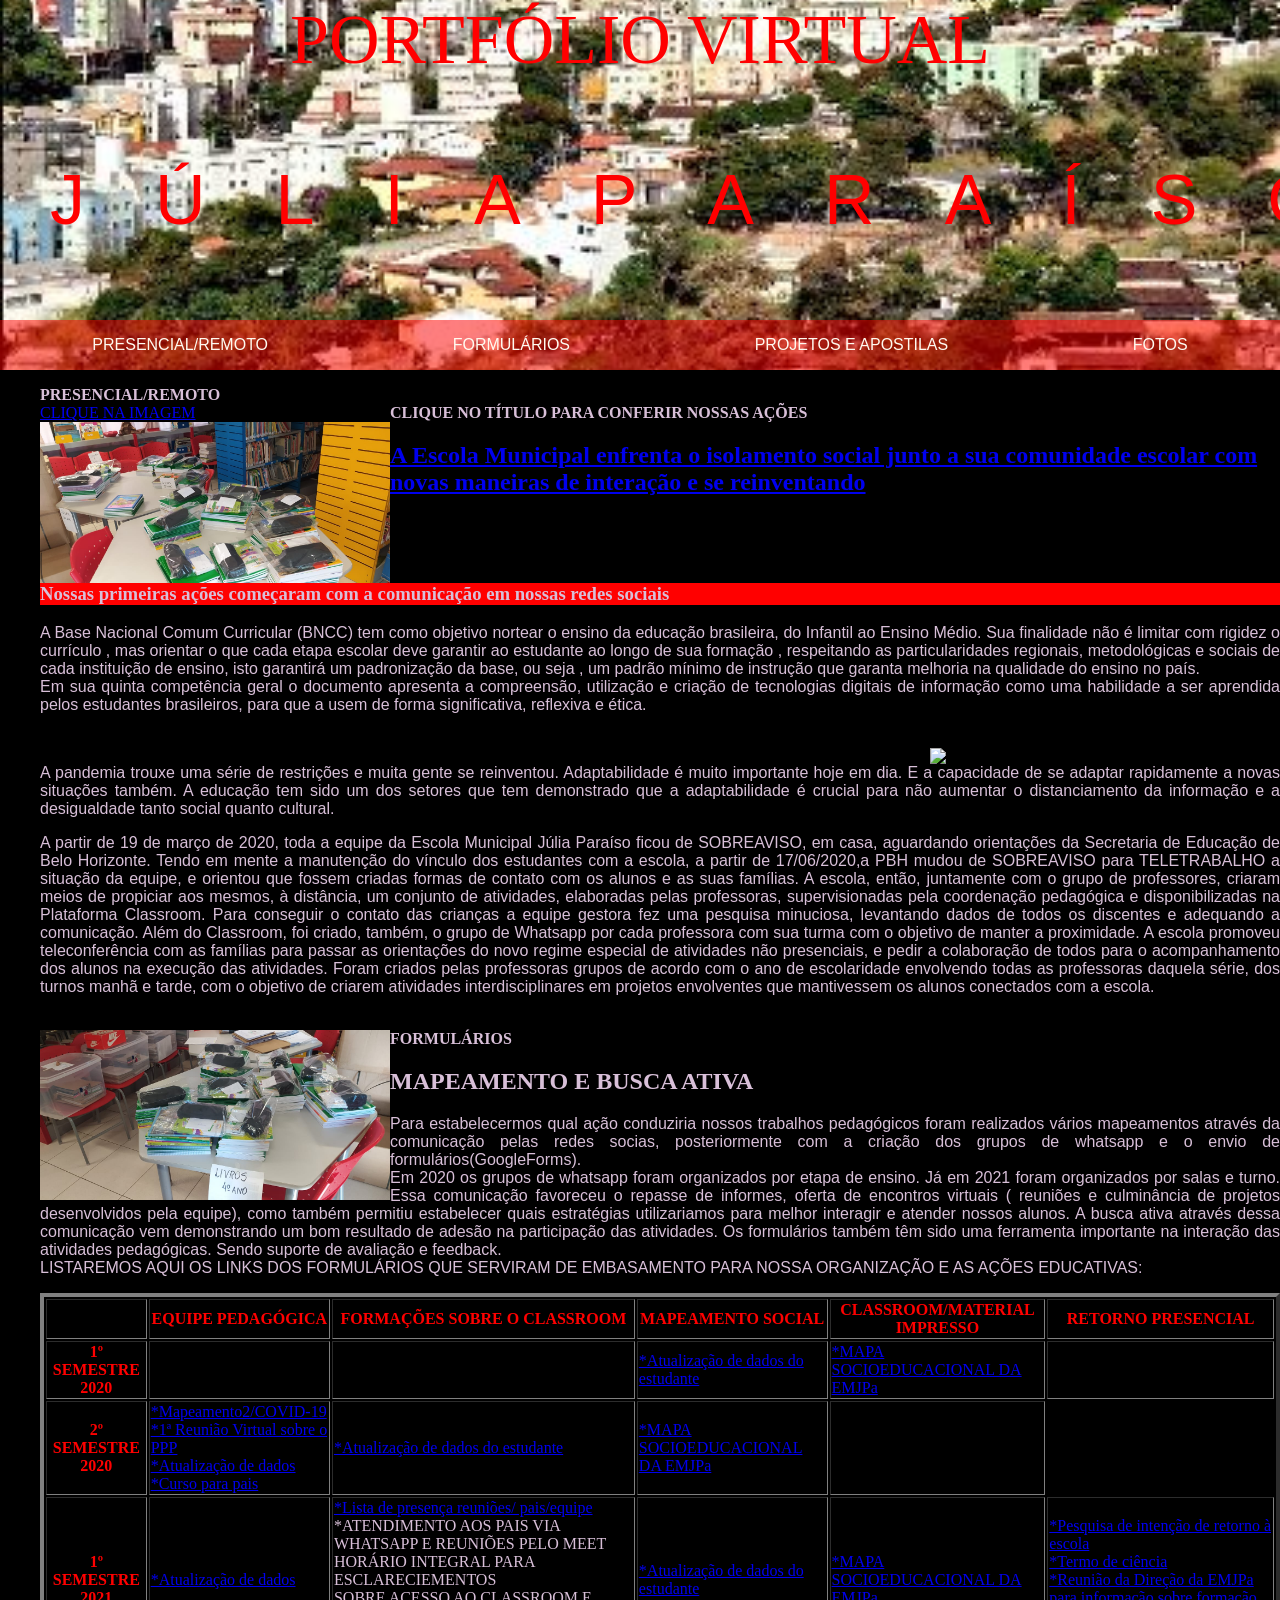
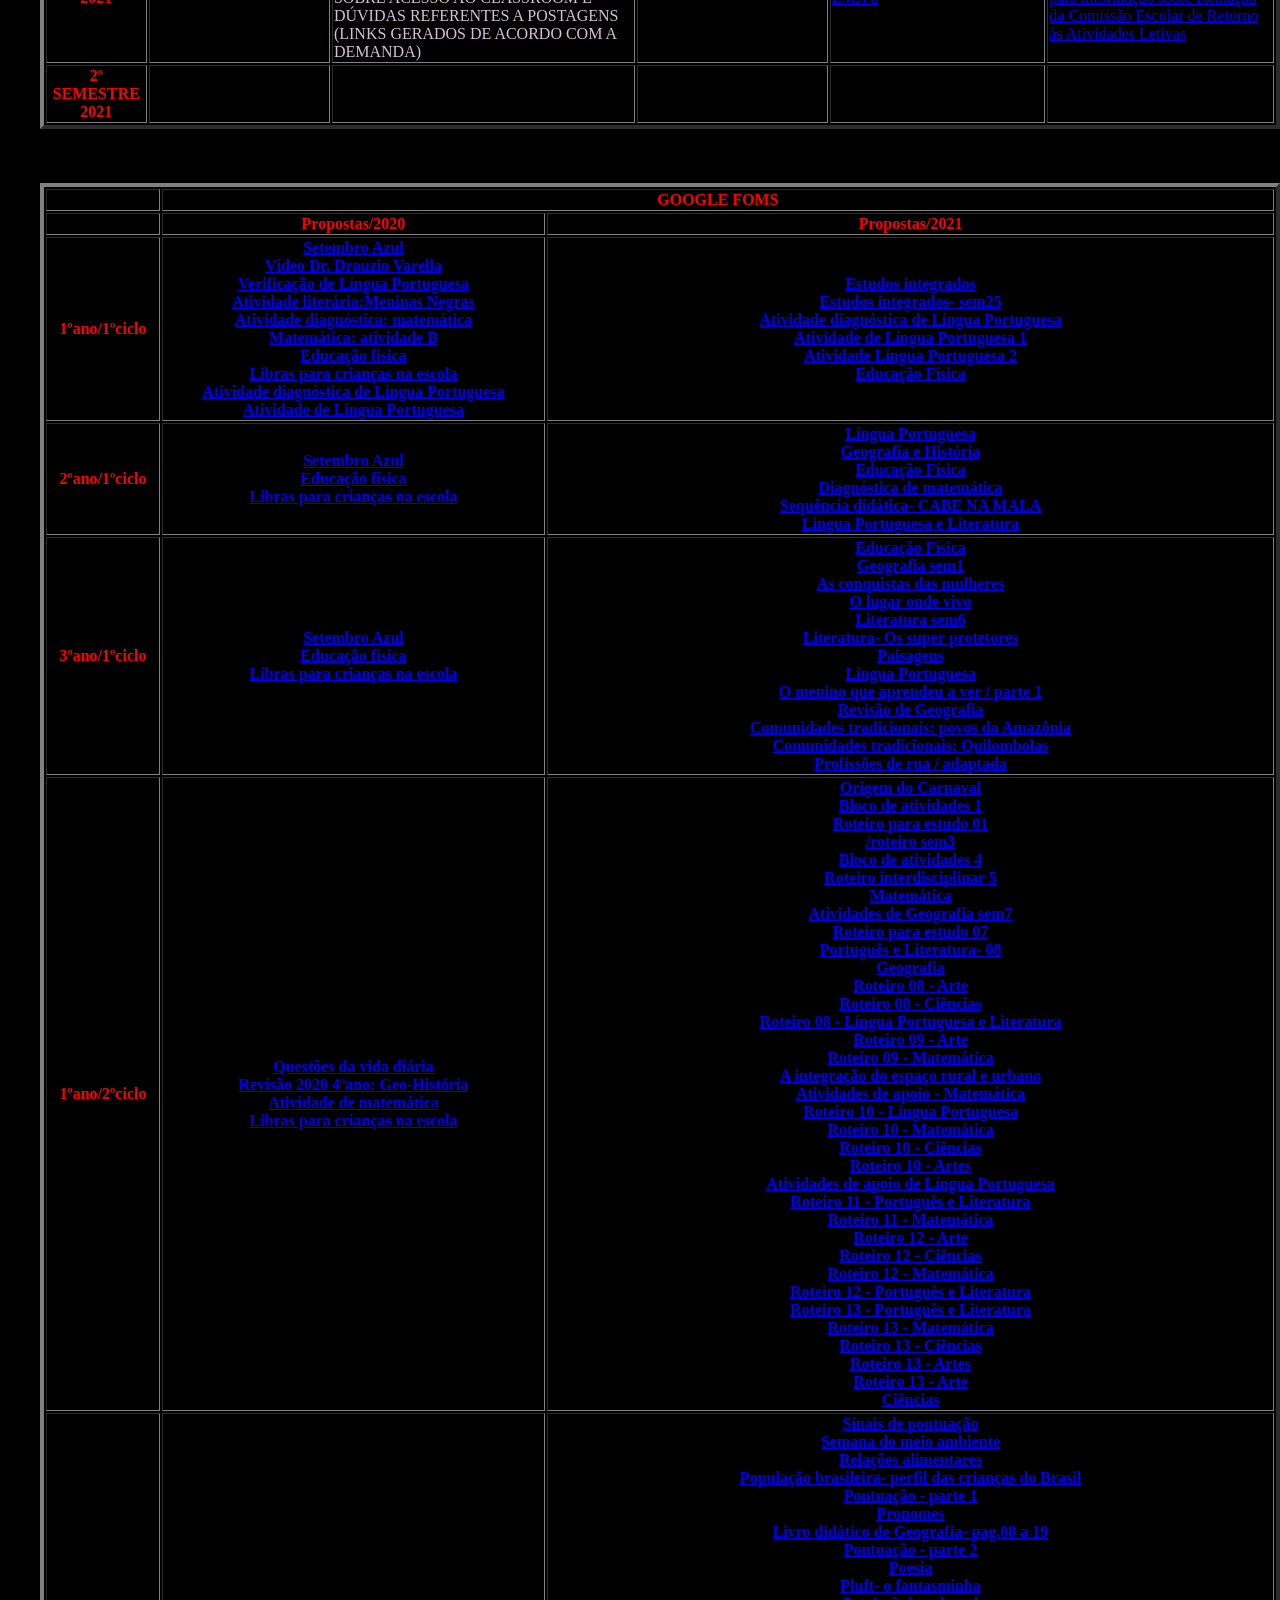
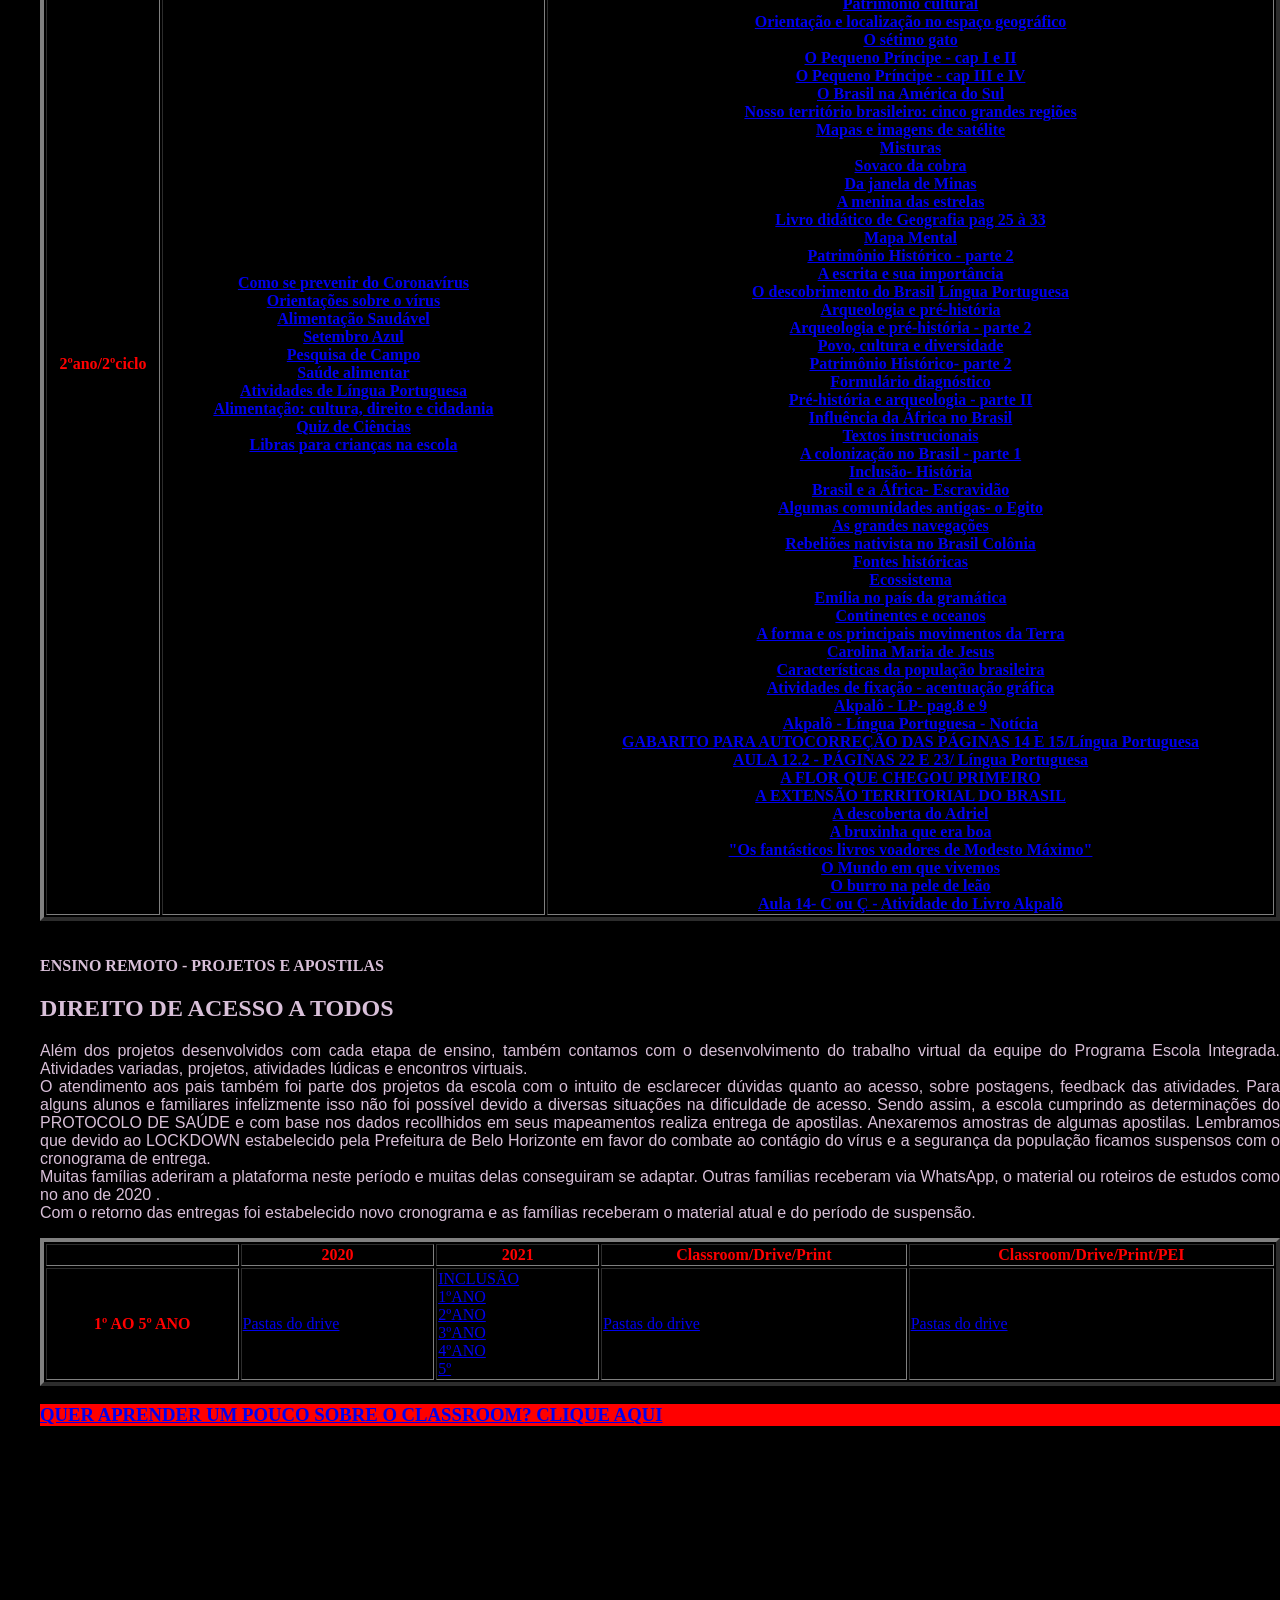
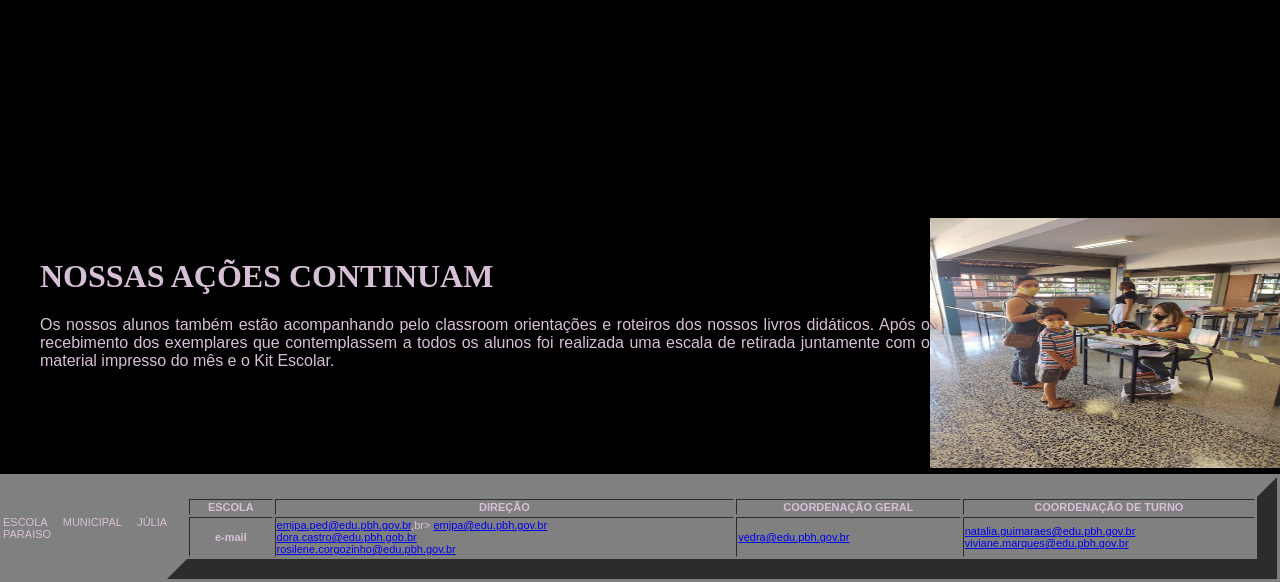
==== commit 4c0a47a8: "contrl+c validando os codigos" ====
--- a/index.html
+++ b/index.html
@@ -100,7 +100,7 @@
                     Em 2020 os grupos de whatsapp foram organizados por etapa de ensino. Já em 2021 foram organizados por salas e turno.
                     Essa comunicação favoreceu o repasse de informes, oferta de encontros virtuais ( reuniões e culminância de projetos desenvolvidos pela equipe), como também permitiu estabelecer quais estratégias utilizariamos para melhor interagir e atender nossos alunos.
                     A busca ativa através dessa comunicação vem demonstrando um bom resultado de adesão na participação das atividades.
-                    Os formulários também tem sido uma ferramenta importante na interação das atividades pedagógicas. Sendo suporte de avaliação e feedback.
+                    Os formulários também têm sido uma ferramenta importante na interação das atividades pedagógicas. Sendo suporte de avaliação e feedback.
                     <br>
                     LISTAREMOS AQUI OS LINKS DOS FORMULÁRIOS QUE SERVIRAM DE EMBASAMENTO PARA NOSSA ORGANIZAÇÃO E AS AÇÕES EDUCATIVAS:
                     </p>
@@ -136,7 +136,7 @@
                         </tr>   
                         <tr>
                             <th style="color:red;">1º SEMESTRE 2021</th>
-                            <td><a href="">*Atualização de dados</a></td>
+                            <td><a href="https://forms.gle/9Ngq3mT2N5uSzrDo7">*Atualização de dados</a></td>
                             <td><a href="https://forms.gle/ugs6MNt5FEnM89A39">*Lista de presença reuniões/ pais/equipe</a><br>
                             *ATENDIMENTO AOS PAIS VIA WHATSAPP E REUNIÕES PELO MEET HORÁRIO INTEGRAL PARA ESCLARECIEMENTOS <br>
                             SOBRE ACESSO AO CLASSROOM E DÚVIDAS REFERENTES A POSTAGENS (LINKS GERADOS DE ACORDO COM A DEMANDA) </td>
@@ -212,7 +212,7 @@
                                 <a href="https://forms.gle/GWYrtPSEB2Gxj6xn9">Diagnóstica de matemática</a><br>
                                 <a href="https://forms.gle/Whx6roQgpdxavYLL6">Sequência didática- CABE NA MALA</a><br>
                                 <a href="https://forms.gle/xbeeR169FY5sYK6KA">Língua Portuguesa e Literatura</a><br>
-                                <a href=""></a><br>
+                                
                             </th>
                           
                         </tr>
@@ -474,4 +474,4 @@
        
     </body>
 
-</html>+</html>
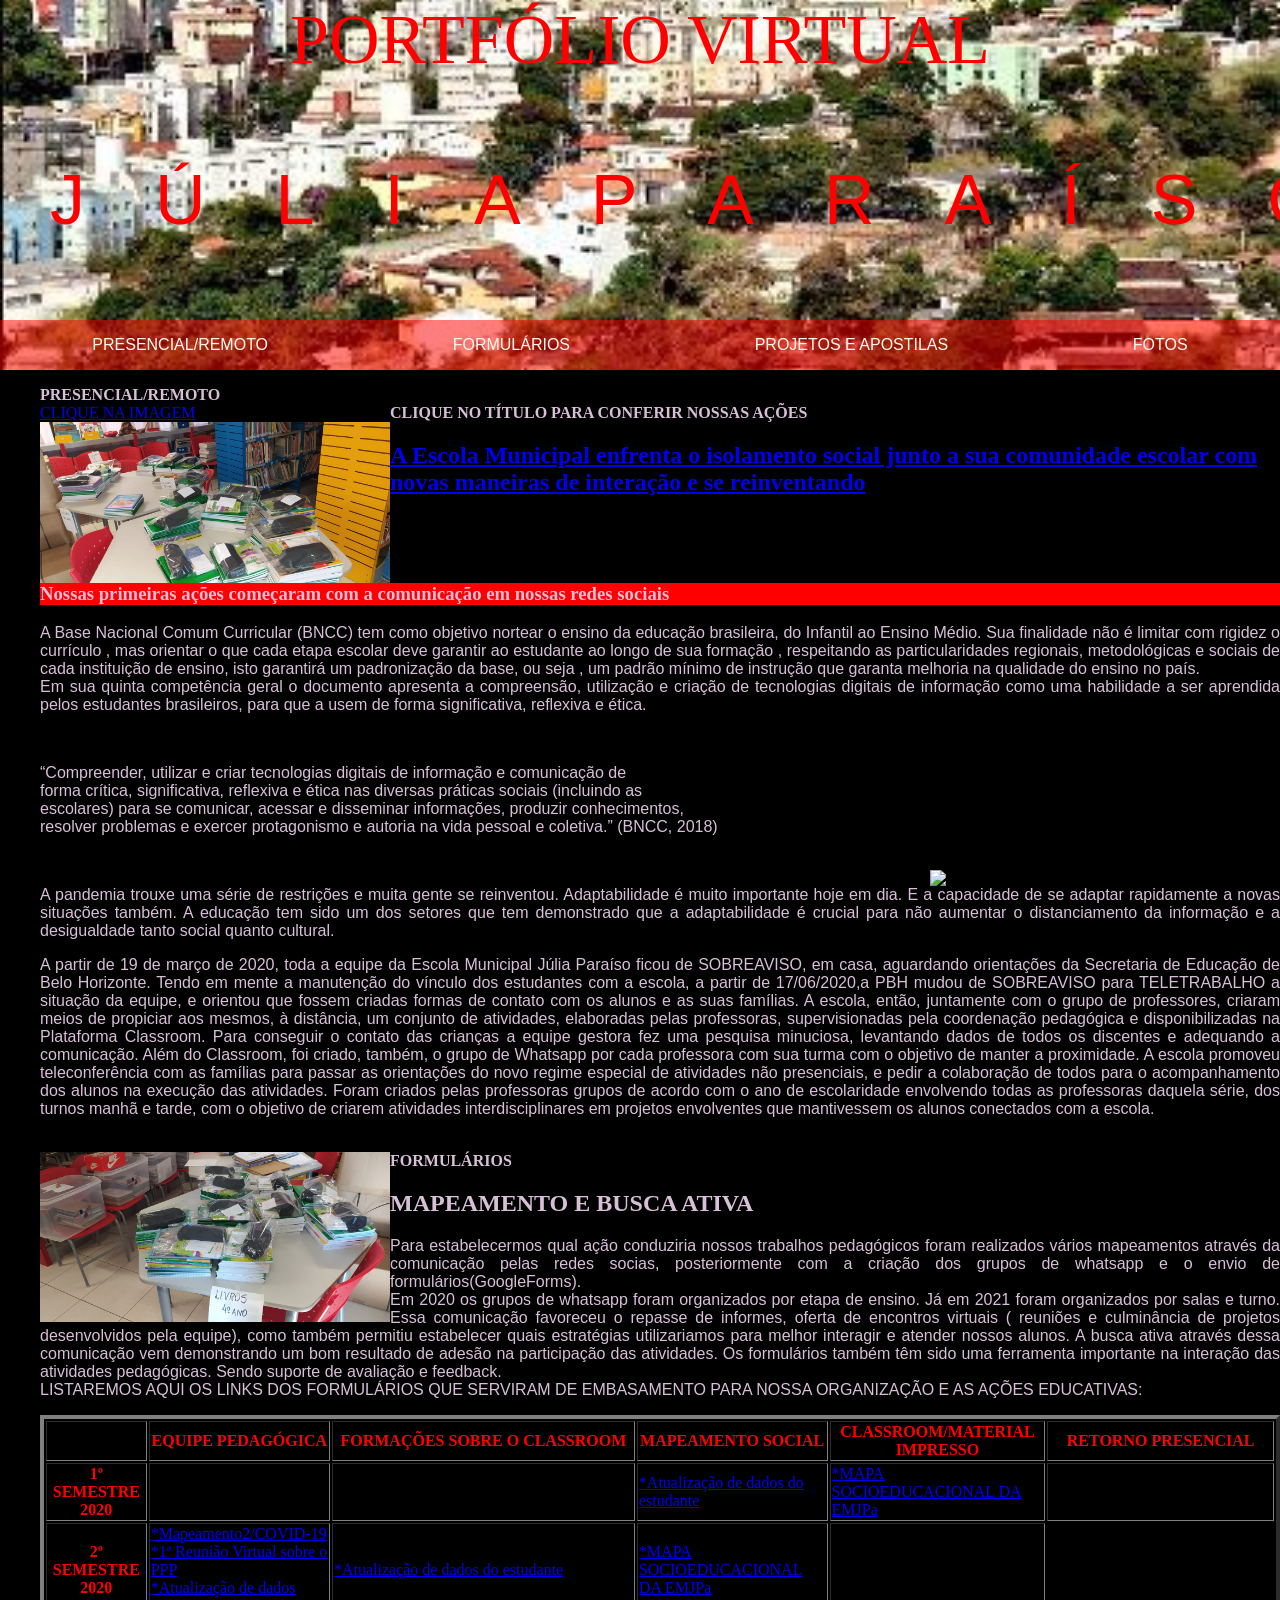
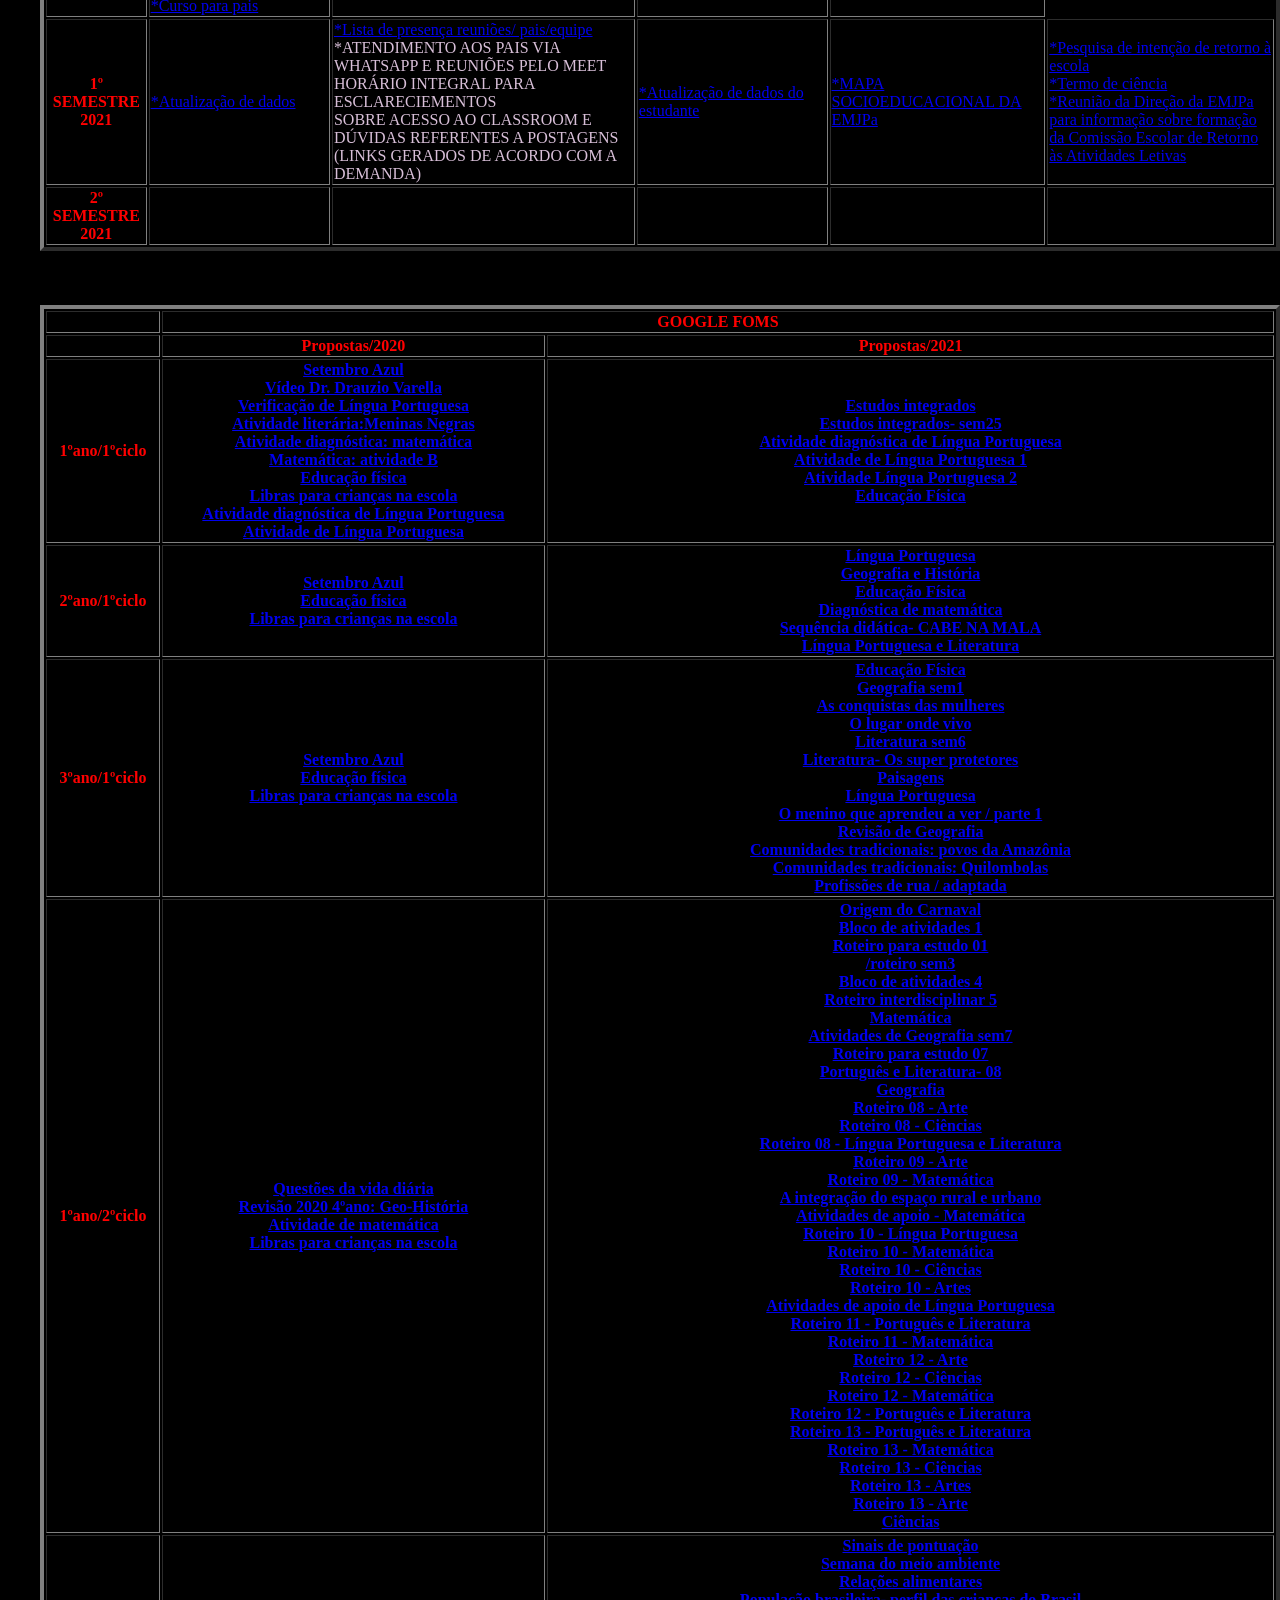
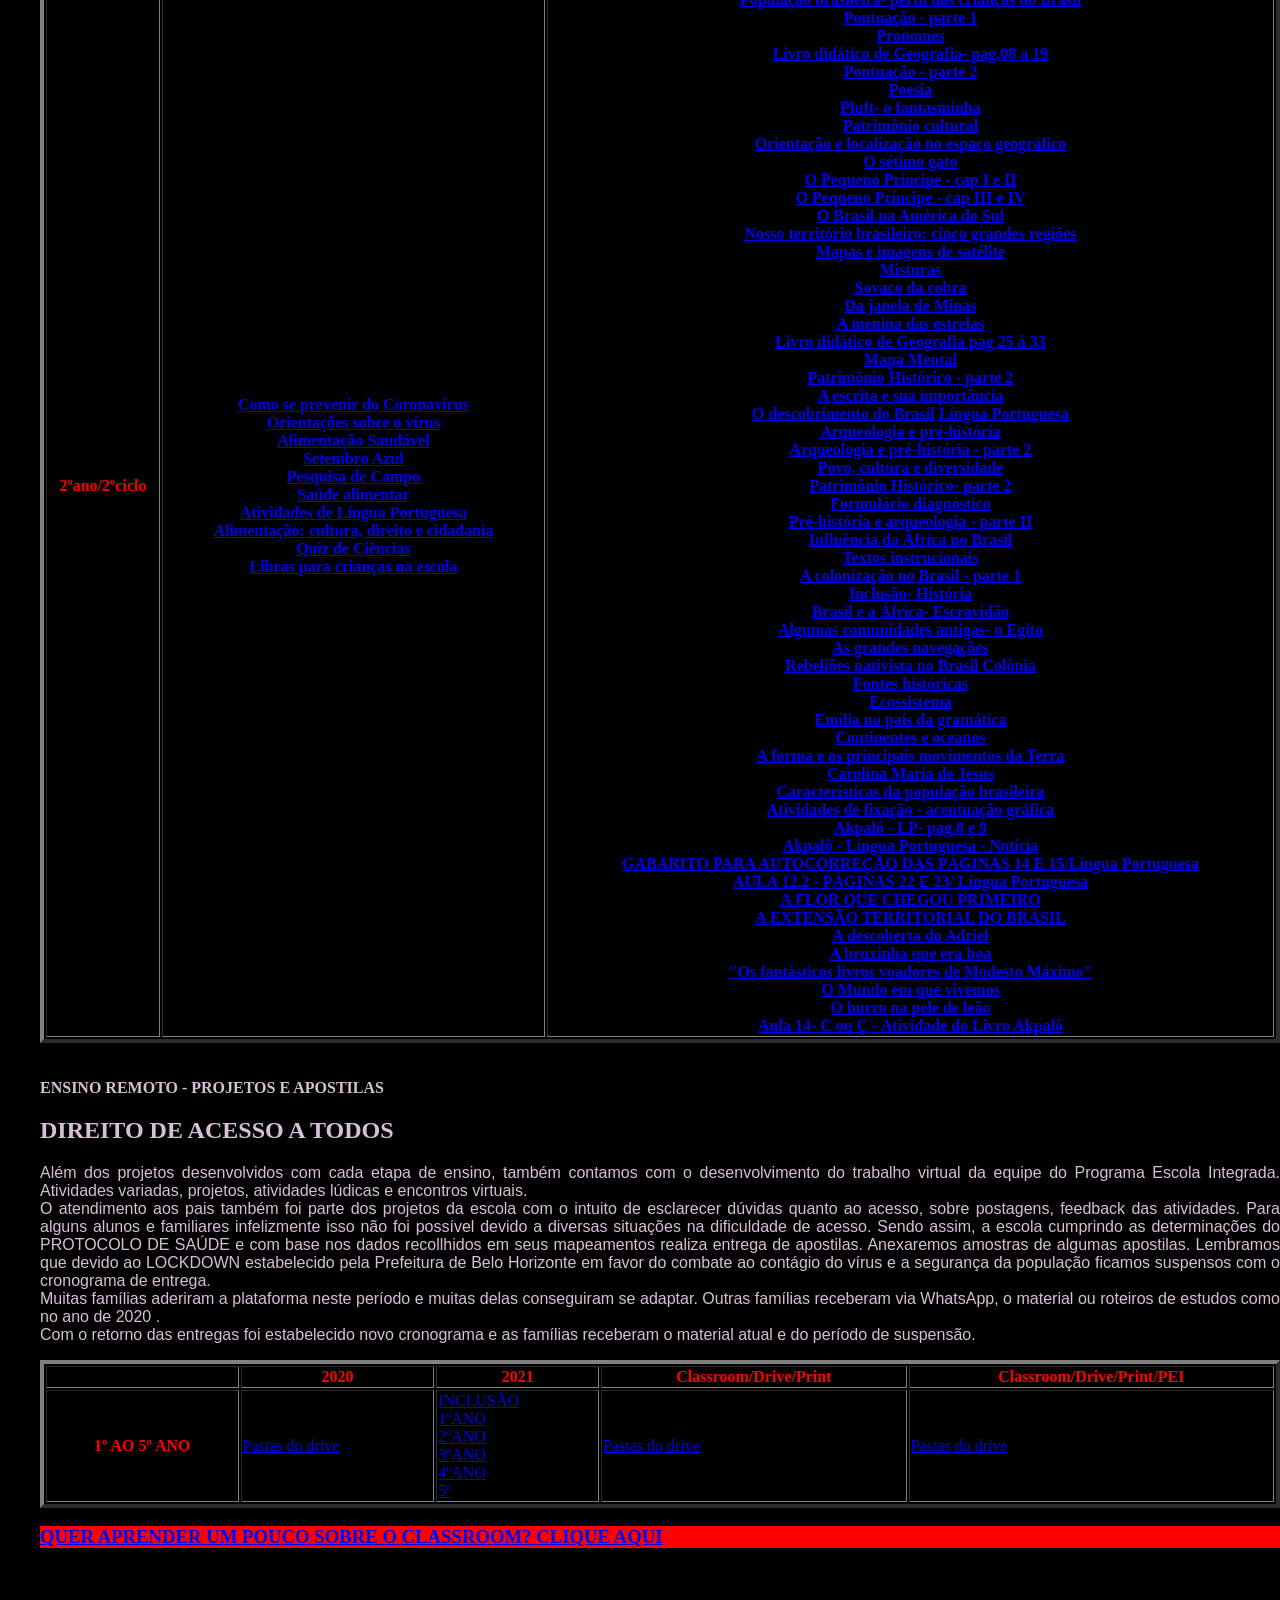
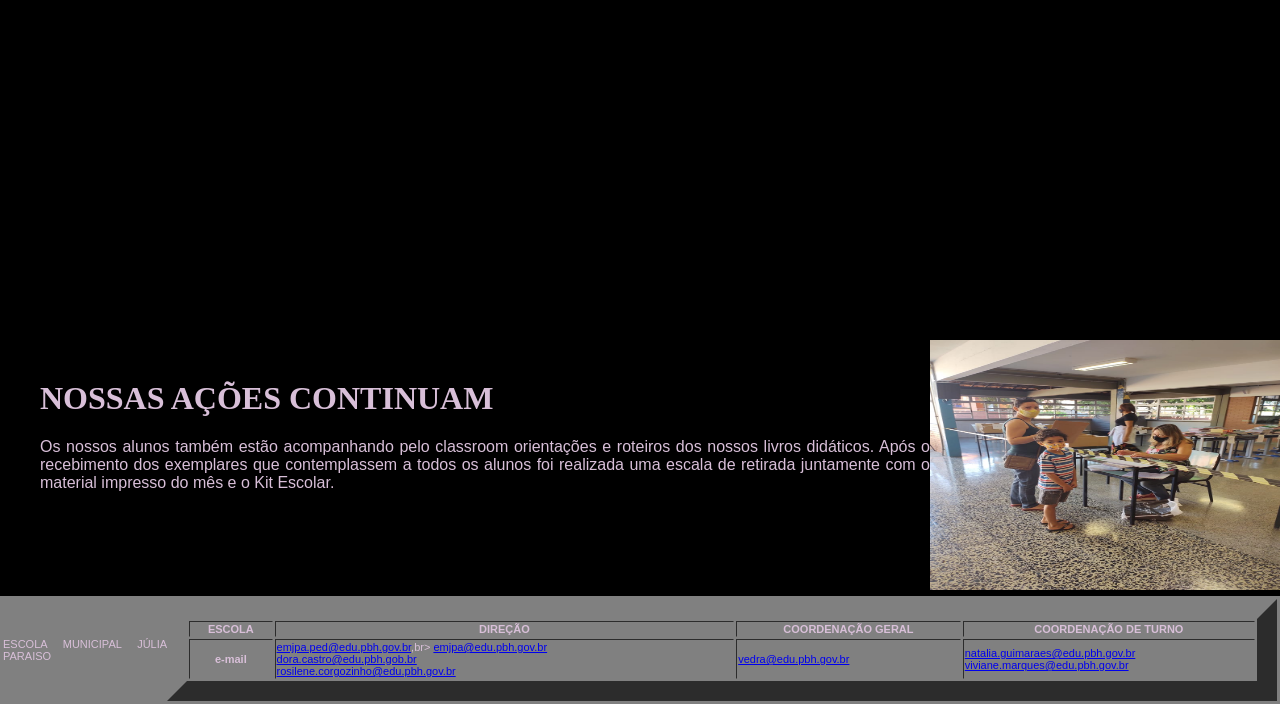
==== commit e2eb148e: "add parágrafo" ====
--- a/index.html
+++ b/index.html
@@ -63,6 +63,14 @@
                         tecnologias digitais de informação como uma habilidade a ser aprendida pelos estudantes brasileiros,
                         para que a usem de forma significativa, reflexiva e ética. 
                         </P><br>
+            
+                                                            <p id="recuo">“Compreender, utilizar e criar tecnologias digitais
+                                                            de informação e comunicação de <br>forma crítica, significativa,
+                                                            reflexiva e ética nas diversas práticas sociais (incluindo as
+                                                            <br>escolares) para se comunicar, acessar e disseminar informações,
+                                                            produzir conhecimentos,<br> resolver problemas e exercer protagonismo 
+                                                            e autoria na vida pessoal e coletiva.” (BNCC, 2018)
+                                                         </p> <br>
                         <a href="https://www.facebook.com/emjuliaparaiso/"><img src="img/jornal reiventar 2.jfif" aling="alinharElementoADireita"/></a>
                     <p>A pandemia trouxe uma série de restrições e muita gente se reinventou.
                     Adaptabilidade é muito importante hoje em dia. E a capacidade de se adaptar rapidamente a novas situações também. 
